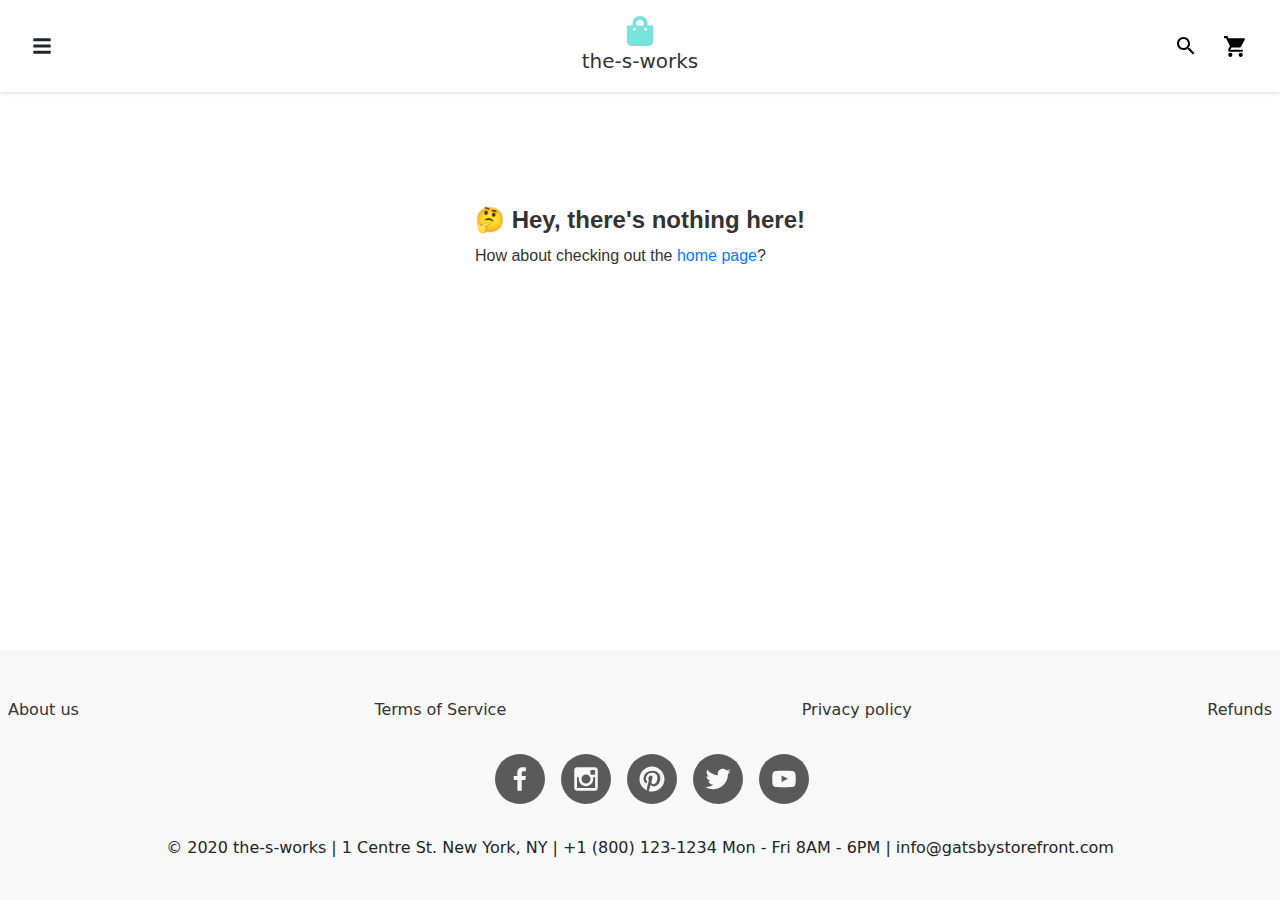
==== 404/index.html @ 548f169d "Updates" ====
<!DOCTYPE html><html lang="en"><head><meta charSet="utf-8"/><meta http-equiv="x-ua-compatible" content="ie=edge"/><meta name="viewport" content="width=device-width, initial-scale=1, shrink-to-fit=no"/><style data-href="/the-s-works/styles.685fd2fa15fa6b353a66.css">.buttonBack___1mlaL,.buttonFirst___2rhFr,.buttonLast___2yuh0,.buttonNext___2mOCa,.buttonNext___3Lm3s,.dot___3c3SI{cursor:pointer}.image___xtQGH{display:block;width:100%;height:100%}.spinner___27VUp{position:absolute;top:calc(50% - 15px);left:calc(50% - 15px);width:30px;height:30px;animation-name:spin___S3UuE;animation-duration:1s;animation-timing-function:linear;animation-iteration-count:infinite;border:4px solid #a9a9a9;border-top-color:#000;border-radius:30px}@keyframes spin___S3UuE{0%{transform:rotate(0deg)}to{transform:rotate(1turn)}}.container___2O72F{position:relative;overflow:hidden;height:100%;width:100%}.overlay___IV4qY{position:absolute;top:0;left:0;bottom:0;right:0;opacity:0;cursor:zoom-in;transition:opacity .3s,transform .3s}.hover___MYy31,.loading___1pvNI,.zoom___3kqYk{opacity:1}.imageLoadingSpinnerContainer___3UIPD{position:absolute;top:0;right:0;bottom:0;left:0;background-color:#f4f4f4}.slide___3-Nqo{position:relative;display:block;box-sizing:border-box;height:0;margin:0;list-style-type:none}.slide___3-Nqo:focus{outline:none!important}.slideHorizontal___1NzNV{float:left}[dir=rtl] .slideHorizontal___1NzNV{direction:rtl;transform:scaleX(-1)}.slideInner___2mfX9{position:absolute;top:0;left:0;width:100%;height:100%}.focusRing___1airF{position:absolute;top:5px;right:5px;bottom:5px;left:5px;pointer-events:none;outline-width:5px;outline-style:solid;outline-color:Highlight}@media (-webkit-min-device-pixel-ratio:0){.focusRing___1airF{outline-style:auto;outline-color:-webkit-focus-ring-color}}.horizontalSlider___281Ls{position:relative;overflow:hidden}[dir=rtl] .horizontalSlider___281Ls{direction:ltr;transform:scaleX(-1)}.horizontalSliderTray___1L-0W{overflow:hidden;width:100%}.verticalSlider___34ZFD{position:relative;overflow:hidden}.verticalSliderTray___267D8{overflow:hidden}.verticalTray___12Key{float:left}.verticalSlideTrayWrap___2nO7o{overflow:hidden}.sliderTray___-vHFQ{display:block;list-style:none;padding:0;margin:0}.sliderAnimation___300FY{transition:transform .5s;transition-timing-function:cubic-bezier(.645,.045,.355,1);will-change:transform}.masterSpinnerContainer___1Z6hB{position:absolute;top:0;right:0;bottom:0;left:0;background-color:#f4f4f4}.carousel__dot{margin:10px;padding:2px;border:0;border-radius:50%;width:10px;height:10px;background:#777}.carousel__dot--selected{width:18px;height:18px;padding-bottom:5px;border:1px solid #777;background:transparent}

/*!
 * Bootstrap Reboot v4.3.1 (https://getbootstrap.com/)
 * Copyright 2011-2019 The Bootstrap Authors
 * Copyright 2011-2019 Twitter, Inc.
 * Licensed under MIT (https://github.com/twbs/bootstrap/blob/master/LICENSE)
 * Forked from Normalize.css, licensed MIT (https://github.com/necolas/normalize.css/blob/master/LICENSE.md)
 */*,:after,:before{box-sizing:border-box}html{font-family:sans-serif;line-height:1.15;-webkit-text-size-adjust:100%;-webkit-tap-highlight-color:rgba(0,0,0,0)}article,aside,figcaption,figure,footer,header,hgroup,main,nav,section{display:block}body{margin:0;font-family:-apple-system,BlinkMacSystemFont,Segoe UI,Roboto,Helvetica Neue,Arial,Noto Sans,sans-serif,Apple Color Emoji,Segoe UI Emoji,Segoe UI Symbol,Noto Color Emoji;font-size:1rem;font-weight:400;line-height:1.5;color:#212529;text-align:left;background-color:#fff}[tabindex="-1"]:focus{outline:0!important}hr{box-sizing:content-box;height:0;overflow:visible}h1,h2,h3,h4,h5,h6{margin-top:0;margin-bottom:.5rem}p{margin-top:0;margin-bottom:1rem}abbr[data-original-title],abbr[title]{text-decoration:underline;-webkit-text-decoration:underline dotted;text-decoration:underline dotted;cursor:help;border-bottom:0;-webkit-text-decoration-skip-ink:none;text-decoration-skip-ink:none}address{font-style:normal;line-height:inherit}address,dl,ol,ul{margin-bottom:1rem}dl,ol,ul{margin-top:0}ol ol,ol ul,ul ol,ul ul{margin-bottom:0}dt{font-weight:700}dd{margin-bottom:.5rem;margin-left:0}blockquote{margin:0 0 1rem}b,strong{font-weight:bolder}small{font-size:80%}sub,sup{position:relative;font-size:75%;line-height:0;vertical-align:baseline}sub{bottom:-.25em}sup{top:-.5em}a{color:#007bff;text-decoration:none;background-color:transparent}a:hover{color:#0056b3;text-decoration:underline}a:not([href]):not([tabindex]),a:not([href]):not([tabindex]):focus,a:not([href]):not([tabindex]):hover{color:inherit;text-decoration:none}a:not([href]):not([tabindex]):focus{outline:0}code,kbd,pre,samp{font-family:SFMono-Regular,Menlo,Monaco,Consolas,Liberation Mono,Courier New,monospace;font-size:1em}pre{margin-top:0;margin-bottom:1rem;overflow:auto}figure{margin:0 0 1rem}img{border-style:none}img,svg{vertical-align:middle}svg{overflow:hidden}table{border-collapse:collapse}caption{padding-top:.75rem;padding-bottom:.75rem;color:#6c757d;text-align:left;caption-side:bottom}th{text-align:inherit}label{display:inline-block;margin-bottom:.5rem}button{border-radius:0}button:focus{outline:1px dotted;outline:5px auto -webkit-focus-ring-color}button,input,optgroup,select,textarea{margin:0;font-family:inherit;font-size:inherit;line-height:inherit}button,input{overflow:visible}button,select{text-transform:none}select{word-wrap:normal}[type=button],[type=reset],[type=submit],button{-webkit-appearance:button}[type=button]:not(:disabled),[type=reset]:not(:disabled),[type=submit]:not(:disabled),button:not(:disabled){cursor:pointer}[type=button]::-moz-focus-inner,[type=reset]::-moz-focus-inner,[type=submit]::-moz-focus-inner,button::-moz-focus-inner{padding:0;border-style:none}input[type=checkbox],input[type=radio]{box-sizing:border-box;padding:0}input[type=date],input[type=datetime-local],input[type=month],input[type=time]{-webkit-appearance:listbox}textarea{overflow:auto;resize:vertical}fieldset{min-width:0;padding:0;margin:0;border:0}legend{display:block;width:100%;max-width:100%;padding:0;margin-bottom:.5rem;font-size:1.5rem;line-height:inherit;color:inherit;white-space:normal}progress{vertical-align:baseline}[type=number]::-webkit-inner-spin-button,[type=number]::-webkit-outer-spin-button{height:auto}[type=search]{outline-offset:-2px;-webkit-appearance:none}[type=search]::-webkit-search-decoration{-webkit-appearance:none}::-webkit-file-upload-button{font:inherit;-webkit-appearance:button}output{display:inline-block}summary{display:list-item;cursor:pointer}template{display:none}[hidden]{display:none!important}</style><meta name="generator" content="Gatsby 2.21.1"/><title data-react-helmet="true">Not found</title><link data-react-helmet="true" rel="preconnect" href="https://fonts.googleapis.com"/><link data-react-helmet="true" rel="preconnect" href="https://www.google-analytics.com"/><link rel="sitemap" type="application/xml" href="/the-s-works/sitemap.xml"/><link rel="manifest" href="/the-s-works/manifest.webmanifest"/><meta name="theme-color" content="#333"/><link rel="apple-touch-icon" sizes="48x48" href="/the-s-works/icons/icon-48x48.png"/><link rel="apple-touch-icon" sizes="72x72" href="/the-s-works/icons/icon-72x72.png"/><link rel="apple-touch-icon" sizes="96x96" href="/the-s-works/icons/icon-96x96.png"/><link rel="apple-touch-icon" sizes="144x144" href="/the-s-works/icons/icon-144x144.png"/><link rel="apple-touch-icon" sizes="192x192" href="/the-s-works/icons/icon-192x192.png"/><link rel="apple-touch-icon" sizes="256x256" href="/the-s-works/icons/icon-256x256.png"/><link rel="apple-touch-icon" sizes="384x384" href="/the-s-works/icons/icon-384x384.png"/><link rel="apple-touch-icon" sizes="512x512" href="/the-s-works/icons/icon-512x512.png"/><link as="script" rel="preload" href="/the-s-works/webpack-runtime-3eac2e030b7a14149cd7.js"/><link as="script" rel="preload" href="/the-s-works/framework-c09e1130da718714e69e.js"/><link as="script" rel="preload" href="/the-s-works/app-74ef386d67a25d2f681c.js"/><link as="script" rel="preload" href="/the-s-works/styles-2784bacaa009e3e009ba.js"/><link as="script" rel="preload" href="/the-s-works/1307c498d8d11e2c6296c55eb62fc39daeeae2e4-c6fc68cb7c2487cdb680.js"/><link as="script" rel="preload" href="/the-s-works/component---shop-theme-src-pages-404-jsx-745cfa30a6a495cf7710.js"/><link as="fetch" rel="preload" href="/the-s-works/page-data/404/page-data.json" crossorigin="anonymous"/><link as="fetch" rel="preload" href="/the-s-works/page-data/app-data.json" crossorigin="anonymous"/></head><body><script>(function() { try {
        var mode = localStorage.getItem('theme-ui-color-mode');
        if (!mode) return
        document.body.classList.add('theme-ui-' + mode);
      } catch (e) {} })();</script><div id="___gatsby"><div style="outline:none" tabindex="-1" id="gatsby-focus-wrapper"><style data-emotion-css="p6ccnw">.css-p6ccnw{font-family:"Work Sans",system-ui,sans-serif;font-weight:400;line-height:1.5;}</style><div class="css-p6ccnw"><style data-emotion-css="1m4ja8b">.css-1m4ja8b{box-sizing:border-box;margin:0;min-width:0;position:relative;overflow:visible;width:100%;background-color:var(--theme-ui-colors-background,#fff);}</style><div class="css-1m4ja8b"><style data-emotion-css="l3rx45">.css-l3rx45{box-sizing:border-box;margin:0;min-width:0;-webkit-flex-direction:column;-ms-flex-direction:column;flex-direction:column;display:-webkit-box;display:-webkit-flex;display:-ms-flexbox;display:flex;}</style><div style="min-height:100vh" class="css-l3rx45"><style data-emotion-css="1qheif8">.css-1qheif8{position:fixed;top:0;left:0;right:0;z-index:1030;box-shadow:0 0px 5px rgba(0,0,0,0.2);visibility:visible;-webkit-transition:all 200ms ease-in;transition:all 200ms ease-in;-webkit-transform:none;-ms-transform:none;transform:none;}</style><nav class="css-1qheif8"><style data-emotion-css="i4ncqx">.css-i4ncqx{box-sizing:border-box;margin:0;min-width:0;padding-top:16px;padding-bottom:16px;width:100%;background-color:white;}</style><nav class="css-i4ncqx"><style data-emotion-css="155jfsn">.css-155jfsn{box-sizing:border-box;margin:0;min-width:0;-webkit-box-pack:center;-webkit-justify-content:center;-ms-flex-pack:center;justify-content:center;-webkit-align-items:center;-webkit-box-align:center;-ms-flex-align:center;align-items:center;margin-left:auto;margin-right:auto;padding-left:16px;padding-right:16px;display:-webkit-box;display:-webkit-flex;display:-ms-flexbox;display:flex;}@media screen and (min-width:52em){.css-155jfsn{padding-left:32px;padding-right:32px;}}</style><div style="max-width:1300px" class="css-155jfsn"><style data-emotion-css="6y5iho">.css-6y5iho{box-sizing:border-box;margin:0;min-width:0;width:100px;}</style><div class="css-6y5iho"><style data-emotion-css="1enpz51">.css-1enpz51{box-sizing:border-box;margin:0;min-width:0;cursor:pointer;width:20px;height:20px;-webkit-box-pack:center;-webkit-justify-content:center;-ms-flex-pack:center;justify-content:center;display:-webkit-box;display:-webkit-flex;display:-ms-flexbox;display:flex;}</style><div class="css-1enpz51"><svg width="20px" height="20px" aria-hidden="true" focusable="false" data-prefix="fas" data-icon="bars" class="svg-inline--fa fa-bars fa-w-14" role="img" xmlns="http://www.w3.org/2000/svg" viewBox="0 0 448 512"><path fill="currentColor" d="M16 132h416c8.837 0 16-7.163 16-16V76c0-8.837-7.163-16-16-16H16C7.163 60 0 67.163 0 76v40c0 8.837 7.163 16 16 16zm0 160h416c8.837 0 16-7.163 16-16v-40c0-8.837-7.163-16-16-16H16c-8.837 0-16 7.163-16 16v40c0 8.837 7.163 16 16 16zm0 160h416c8.837 0 16-7.163 16-16v-40c0-8.837-7.163-16-16-16H16c-8.837 0-16 7.163-16 16v40c0 8.837 7.163 16 16 16z"></path></svg></div></div><style data-emotion-css="5i9hgn">.css-5i9hgn{box-sizing:border-box;margin:0;min-width:0;margin-left:auto;}</style><a aria-label="Home page" style="text-decoration:none" class="css-5i9hgn" href="/the-s-works/"><style data-emotion-css="9xcta3">.css-9xcta3{box-sizing:border-box;margin:0;min-width:0;margin:auto;width:25px;height:25px;color:var(--theme-ui-colors-secondary,#77e3da);-webkit-box-pack:center;-webkit-justify-content:center;-ms-flex-pack:center;justify-content:center;display:-webkit-box;display:-webkit-flex;display:-ms-flexbox;display:flex;}@media screen and (min-width:40em){.css-9xcta3{width:30px;height:30px;}}</style><div class="css-9xcta3"><svg width="100%" height="100%" aria-hidden="true" focusable="false" data-prefix="fas" data-icon="shopping-bag" class="svg-inline--fa fa-shopping-bag fa-w-14" role="img" xmlns="http://www.w3.org/2000/svg" viewBox="0 0 448 512"><path fill="currentColor" d="M352 160v-32C352 57.42 294.579 0 224 0 153.42 0 96 57.42 96 128v32H0v272c0 44.183 35.817 80 80 80h288c44.183 0 80-35.817 80-80V160h-96zm-192-32c0-35.29 28.71-64 64-64s64 28.71 64 64v32H160v-32zm160 120c-13.255 0-24-10.745-24-24s10.745-24 24-24 24 10.745 24 24-10.745 24-24 24zm-192 0c-13.255 0-24-10.745-24-24s10.745-24 24-24 24 10.745 24 24-10.745 24-24 24z"></path></svg></div><style data-emotion-css="2mcpmt">.css-2mcpmt{box-sizing:border-box;margin:0;min-width:0;display:none;color:var(--theme-ui-colors-primary,#333);font-size:16px;}@media screen and (min-width:40em){.css-2mcpmt{display:block;}}@media screen and (min-width:40em){.css-2mcpmt{font-size:20px;}}</style><div class="css-2mcpmt">the-s-works</div></a><style data-emotion-css="avaxqh">.css-avaxqh{box-sizing:border-box;margin:0;min-width:0;margin-left:auto;width:100px;display:-webkit-box;display:-webkit-flex;display:-ms-flexbox;display:flex;}</style><div class="css-avaxqh"><div class="css-5i9hgn"><style data-emotion-css="ixa3jw">.css-ixa3jw{box-sizing:border-box;margin:0;min-width:0;cursor:pointer;width:24px;height:24px;-webkit-box-pack:center;-webkit-justify-content:center;-ms-flex-pack:center;justify-content:center;display:-webkit-box;display:-webkit-flex;display:-ms-flexbox;display:flex;}</style><div class="css-ixa3jw"><svg width="24px" height="24px" xmlns="http://www.w3.org/2000/svg" viewBox="0 0 24 24"><path d="M15.5 14h-.79l-.28-.27C15.41 12.59 16 11.11 16 9.5 16 5.91 13.09 3 9.5 3S3 5.91 3 9.5 5.91 16 9.5 16c1.61 0 3.09-.59 4.23-1.57l.27.28v.79l5 4.99L20.49 19l-4.99-5zm-6 0C7.01 14 5 11.99 5 9.5S7.01 5 9.5 5 14 7.01 14 9.5 11.99 14 9.5 14z"></path><path d="M0 0h24v24H0z" fill="none"></path></svg></div></div><style data-emotion-css="1mc0f17">.css-1mc0f17{box-sizing:border-box;margin:0;min-width:0;font-size:24px;margin-left:auto;}</style><a aria-label="Shopping cart" style="text-decoration:none" class="css-1mc0f17" href="/the-s-works/cart"><style data-emotion-css="1b18usz">.css-1b18usz{box-sizing:border-box;margin:0;min-width:0;width:25px;height:25px;color:var(--theme-ui-colors-primary,#333);-webkit-box-pack:center;-webkit-justify-content:center;-ms-flex-pack:center;justify-content:center;display:-webkit-box;display:-webkit-flex;display:-ms-flexbox;display:flex;}</style><div class="css-1b18usz"><svg width="25px" height="25px" xmlns="http://www.w3.org/2000/svg" viewBox="0 0 24 24"><path d="M7 18c-1.1 0-1.99.9-1.99 2S5.9 22 7 22s2-.9 2-2-.9-2-2-2zM1 2v2h2l3.6 7.59-1.35 2.45c-.16.28-.25.61-.25.96 0 1.1.9 2 2 2h12v-2H7.42c-.14 0-.25-.11-.25-.25l.03-.12.9-1.63h7.45c.75 0 1.41-.41 1.75-1.03l3.58-6.49c.08-.14.12-.31.12-.48 0-.55-.45-1-1-1H5.21l-.94-2H1zm16 16c-1.1 0-1.99.9-1.99 2s.89 2 1.99 2 2-.9 2-2-.9-2-2-2z"></path><path d="M0 0h24v24H0z" fill="none"></path></svg></div></a></div></div></nav></nav><style data-emotion-css="1t48mbg">.css-1t48mbg{box-sizing:border-box;margin:0;min-width:0;-webkit-flex:1;-ms-flex:1;flex:1;width:100%;margin-left:auto;margin-right:auto;margin-top:40px;}@media screen and (min-width:40em){.css-1t48mbg{margin-top:80px;}}</style><main style="max-width:1300px;height:100%" class="css-1t48mbg"><style data-emotion-css="1auhe0a">.css-1auhe0a{box-sizing:border-box;margin:0;min-width:0;margin-top:128px;padding-left:16px;padding-right:16px;-webkit-box-pack:center;-webkit-justify-content:center;-ms-flex-pack:center;justify-content:center;display:-webkit-box;display:-webkit-flex;display:-ms-flexbox;display:flex;}@media screen and (min-width:52em){.css-1auhe0a{padding-left:32px;padding-right:32px;}}</style><div class="css-1auhe0a"><style data-emotion-css="vurnku">.css-vurnku{box-sizing:border-box;margin:0;min-width:0;}</style><div class="css-vurnku"><style data-emotion-css="f3sxsd">.css-f3sxsd{box-sizing:border-box;margin:0;min-width:0;font-size:24px;font-family:Tahoma,Geneva,sans-serif;color:var(--theme-ui-colors-primary,#333);line-height:1;}</style><h1 class="css-f3sxsd"><span role="img" aria-label="thinking">🤔</span> <!-- -->Hey, there&#x27;s nothing here!</h1><style data-emotion-css="16dyiaj">.css-16dyiaj{box-sizing:border-box;margin:0;min-width:0;font-family:Tahoma,Geneva,sans-serif;padding-top:16px;padding-bottom:16px;color:var(--theme-ui-colors-primary,#333);line-height:1;}</style><p class="css-16dyiaj">How about checking out the<!-- --> <a class="css-vurnku" href="/the-s-works/">home page</a>?</p></div></div></main><style data-emotion-css="1jve9ew">.css-1jve9ew{box-sizing:border-box;margin:0;min-width:0;background-color:var(--theme-ui-colors-backgroundFooter,#f8f8f8);padding-top:4px;padding-bottom:4px;margin-top:8px;}@media screen and (min-width:40em){.css-1jve9ew{padding-top:8px;padding-bottom:8px;margin-top:16px;}}@media screen and (min-width:52em){.css-1jve9ew{padding-top:16px;padding-bottom:16px;margin-top:32px;}}@media screen and (min-width:64em){.css-1jve9ew{padding-top:32px;padding-bottom:32px;}}</style><div class="css-1jve9ew"><style data-emotion-css="1opzsqc">.css-1opzsqc{box-sizing:border-box;margin:0;min-width:0;padding-top:16px;padding-bottom:8px;width:100%;margin-left:auto;margin-right:auto;padding-left:8px;padding-right:8px;}</style><footer style="max-width:1300px;height:100%" class="css-1opzsqc"><style data-emotion-css="1kusj6k">.css-1kusj6k{box-sizing:border-box;margin:0;min-width:0;-webkit-box-pack:center;-webkit-justify-content:center;-ms-flex-pack:center;justify-content:center;-webkit-flex-wrap:wrap;-ms-flex-wrap:wrap;flex-wrap:wrap;margin-bottom:16px;display:-webkit-box;display:-webkit-flex;display:-ms-flexbox;display:flex;}@media screen and (min-width:40em){.css-1kusj6k{-webkit-box-pack:justify;-webkit-justify-content:space-between;-ms-flex-pack:justify;justify-content:space-between;margin-bottom:16px;}}@media screen and (min-width:52em){.css-1kusj6k{margin-bottom:32px;}}</style><div class="css-1kusj6k"><style data-emotion-css="2e3eq5">.css-2e3eq5{box-sizing:border-box;margin:0;min-width:0;margin-right:16px;margin-top:8px;margin-bottom:8px;}@media screen and (min-width:40em){.css-2e3eq5{margin-right:0;margin-top:0;margin-bottom:0;}}</style><div class="css-2e3eq5"><style data-emotion-css="16bj4be">.css-16bj4be{color:var(--theme-ui-colors-primary,#333);-webkit-text-decoration:none;text-decoration:none;}.css-16bj4be:hover,.css-16bj4be:focus,.css-16bj4be .active{color:var(--theme-ui-colors-primary,#333);}</style><a class="css-16bj4be" href="/the-s-works/pages/about">About us</a></div><div class="css-2e3eq5"><a class="css-16bj4be" href="/the-s-works/policy/termsOfService">Terms of Service</a></div><div class="css-2e3eq5"><a class="css-16bj4be" href="/the-s-works/policy/privacyPolicy">Privacy policy</a></div><div class="css-2e3eq5"><a class="css-16bj4be" href="/the-s-works/policy/refundPolicy">Refunds</a></div></div><style data-emotion-css="1135lf5">.css-1135lf5{box-sizing:border-box;margin:0;min-width:0;-webkit-box-pack:center;-webkit-justify-content:center;-ms-flex-pack:center;justify-content:center;-webkit-flex-wrap:wrap;-ms-flex-wrap:wrap;flex-wrap:wrap;margin-right:auto;padding-left:8px;margin-bottom:16px;display:-webkit-box;display:-webkit-flex;display:-ms-flexbox;display:flex;}@media screen and (min-width:40em){.css-1135lf5{margin-bottom:16px;}}@media screen and (min-width:52em){.css-1135lf5{margin-bottom:32px;}}</style><div class="css-1135lf5"><div class="css-vurnku"><style data-emotion-css="1n8w0v3">.css-1n8w0v3{height:48px;width:48px;margin-left:8px;opacity:0.8;}@media screen and (min-width:40em){.css-1n8w0v3{margin-left:16px;}}.css-1n8w0v3:hover,.css-1n8w0v3:focus,.css-1n8w0v3 .active{opacity:1;}</style><a href="https://facebook.com" class="social-icon css-1n8w0v3" style="display:inline-block;width:50px;height:50px;position:relative;overflow:hidden;vertical-align:middle" aria-label="facebook"><div class="social-container" style="position:absolute;top:0;left:0;width:100%;height:100%"><svg class="social-svg" style="border-radius:50%;position:absolute;top:0;left:0;width:100%;height:100%;fill-rule:evenodd" viewBox="0 0 64 64"><g class="social-svg-background" style="-ms-transition:fill 170ms ease-in-out;-o-transition:fill 170ms ease-in-out;-moz-transition:fill 170ms ease-in-out;-webkit-transition:fill 170ms ease-in-out;transition:fill 170ms ease-in-out;fill:transparent"><circle cx="32" cy="32" r="31"></circle></g><g class="social-svg-icon" style="-ms-transition:fill 170ms ease-in-out;-o-transition:fill 170ms ease-in-out;-moz-transition:fill 170ms ease-in-out;-webkit-transition:fill 170ms ease-in-out;transition:fill 170ms ease-in-out;fill:transparent"><path d="M34.1,47V33.3h4.6l0.7-5.3h-5.3v-3.4c0-1.5,0.4-2.6,2.6-2.6l2.8,0v-4.8c-0.5-0.1-2.2-0.2-4.1-0.2 c-4.1,0-6.9,2.5-6.9,7V28H24v5.3h4.6V47H34.1z"></path></g><g class="social-svg-mask" style="-ms-transition:fill 170ms ease-in-out;-o-transition:fill 170ms ease-in-out;-moz-transition:fill 170ms ease-in-out;-webkit-transition:fill 170ms ease-in-out;transition:fill 170ms ease-in-out;fill:#333"><path d="M0,0v64h64V0H0z M39.6,22l-2.8,0c-2.2,0-2.6,1.1-2.6,2.6V28h5.3l-0.7,5.3h-4.6V47h-5.5V33.3H24V28h4.6V24 c0-4.6,2.8-7,6.9-7c2,0,3.6,0.1,4.1,0.2V22z"></path></g></svg></div></a></div><div class="css-vurnku"><a href="https://instagram.com" class="social-icon css-1n8w0v3" style="display:inline-block;width:50px;height:50px;position:relative;overflow:hidden;vertical-align:middle" aria-label="instagram"><div class="social-container" style="position:absolute;top:0;left:0;width:100%;height:100%"><svg class="social-svg" style="border-radius:50%;position:absolute;top:0;left:0;width:100%;height:100%;fill-rule:evenodd" viewBox="0 0 64 64"><g class="social-svg-background" style="-ms-transition:fill 170ms ease-in-out;-o-transition:fill 170ms ease-in-out;-moz-transition:fill 170ms ease-in-out;-webkit-transition:fill 170ms ease-in-out;transition:fill 170ms ease-in-out;fill:transparent"><circle cx="32" cy="32" r="31"></circle></g><g class="social-svg-icon" style="-ms-transition:fill 170ms ease-in-out;-o-transition:fill 170ms ease-in-out;-moz-transition:fill 170ms ease-in-out;-webkit-transition:fill 170ms ease-in-out;transition:fill 170ms ease-in-out;fill:transparent"><path d="M43.5,29.7h-2.6c0.2,0.7,0.3,1.5,0.3,2.3 c0,5.1-4.1,9.2-9.2,9.2c-5.1,0-9.2-4.1-9.2-9.2c0-0.8,0.1-1.6,0.3-2.3h-2.6v12.7c0,0.6,0.5,1.2,1.2,1.2h20.8c0.6,0,1.2-0.5,1.2-1.2 V29.7z M43.5,21.6c0-0.6-0.5-1.2-1.2-1.2h-3.5c-0.6,0-1.2,0.5-1.2,1.2v3.5c0,0.6,0.5,1.2,1.2,1.2h3.5c0.6,0,1.2-0.5,1.2-1.2V21.6z  M32,26.2c-3.2,0-5.8,2.6-5.8,5.8c0,3.2,2.6,5.8,5.8,5.8s5.8-2.6,5.8-5.8C37.8,28.8,35.2,26.2,32,26.2 M43.5,47H20.5 c-1.9,0-3.5-1.6-3.5-3.5V20.5c0-1.9,1.5-3.5,3.5-3.5h23.1c1.9,0,3.5,1.5,3.5,3.5v23.1C47,45.4,45.5,47,43.5,47"></path></g><g class="social-svg-mask" style="-ms-transition:fill 170ms ease-in-out;-o-transition:fill 170ms ease-in-out;-moz-transition:fill 170ms ease-in-out;-webkit-transition:fill 170ms ease-in-out;transition:fill 170ms ease-in-out;fill:#333"><path d="M41.2,32c0,5.1-4.1,9.2-9.2,9.2c-5.1,0-9.2-4.1-9.2-9.2c0-0.8,0.1-1.6,0.3-2.3h-2.6v12.7c0,0.6,0.5,1.2,1.2,1.2 h20.8c0.6,0,1.2-0.5,1.2-1.2V29.7h-2.6C41.1,30.4,41.2,31.2,41.2,32z M32,37.8c3.2,0,5.8-2.6,5.8-5.8c0-3.2-2.6-5.8-5.8-5.8 c-3.2,0-5.8,2.6-5.8,5.8C26.2,35.2,28.8,37.8,32,37.8z M42.4,20.5h-3.5c-0.6,0-1.2,0.5-1.2,1.2v3.5c0,0.6,0.5,1.2,1.2,1.2h3.5 c0.6,0,1.2-0.5,1.2-1.2v-3.5C43.5,21,43,20.5,42.4,20.5z M0,0v64h64V0H0z M47,43.5c0,1.9-1.5,3.5-3.5,3.5H20.5 c-1.9,0-3.5-1.6-3.5-3.5V20.5c0-1.9,1.5-3.5,3.5-3.5h23.1c1.9,0,3.5,1.5,3.5,3.5V43.5z"></path></g></svg></div></a></div><div class="css-vurnku"><a href="https://pinterest.com" class="social-icon css-1n8w0v3" style="display:inline-block;width:50px;height:50px;position:relative;overflow:hidden;vertical-align:middle" aria-label="pinterest"><div class="social-container" style="position:absolute;top:0;left:0;width:100%;height:100%"><svg class="social-svg" style="border-radius:50%;position:absolute;top:0;left:0;width:100%;height:100%;fill-rule:evenodd" viewBox="0 0 64 64"><g class="social-svg-background" style="-ms-transition:fill 170ms ease-in-out;-o-transition:fill 170ms ease-in-out;-moz-transition:fill 170ms ease-in-out;-webkit-transition:fill 170ms ease-in-out;transition:fill 170ms ease-in-out;fill:transparent"><circle cx="32" cy="32" r="31"></circle></g><g class="social-svg-icon" style="-ms-transition:fill 170ms ease-in-out;-o-transition:fill 170ms ease-in-out;-moz-transition:fill 170ms ease-in-out;-webkit-transition:fill 170ms ease-in-out;transition:fill 170ms ease-in-out;fill:transparent"><path d="M32,16c-8.8,0-16,7.2-16,16c0,6.6,3.9,12.2,9.6,14.7c0-1.1,0-2.5,0.3-3.7 c0.3-1.3,2.1-8.7,2.1-8.7s-0.5-1-0.5-2.5c0-2.4,1.4-4.1,3.1-4.1c1.5,0,2.2,1.1,2.2,2.4c0,1.5-0.9,3.7-1.4,5.7 c-0.4,1.7,0.9,3.1,2.5,3.1c3,0,5.1-3.9,5.1-8.5c0-3.5-2.4-6.1-6.7-6.1c-4.9,0-7.9,3.6-7.9,7.7c0,1.4,0.4,2.4,1.1,3.1 c0.3,0.3,0.3,0.5,0.2,0.9c-0.1,0.3-0.3,1-0.3,1.3c-0.1,0.4-0.4,0.6-0.8,0.4c-2.2-0.9-3.3-3.4-3.3-6.1c0-4.5,3.8-10,11.4-10 c6.1,0,10.1,4.4,10.1,9.2c0,6.3-3.5,11-8.6,11c-1.7,0-3.4-0.9-3.9-2c0,0-0.9,3.7-1.1,4.4c-0.3,1.2-1,2.5-1.6,3.4 c1.4,0.4,3,0.7,4.5,0.7c8.8,0,16-7.2,16-16C48,23.2,40.8,16,32,16z"></path></g><g class="social-svg-mask" style="-ms-transition:fill 170ms ease-in-out;-o-transition:fill 170ms ease-in-out;-moz-transition:fill 170ms ease-in-out;-webkit-transition:fill 170ms ease-in-out;transition:fill 170ms ease-in-out;fill:#333"><path d="M0,0v64h64V0H0z M32,48c-1.6,0-3.1-0.2-4.5-0.7c0.6-1,1.3-2.2,1.6-3.4c0.2-0.7,1.1-4.4,1.1-4.4 c0.6,1.1,2.2,2,3.9,2c5.1,0,8.6-4.7,8.6-11c0-4.7-4-9.2-10.1-9.2c-7.6,0-11.4,5.5-11.4,10c0,2.8,1,5.2,3.3,6.1 c0.4,0.1,0.7,0,0.8-0.4c0.1-0.3,0.2-1,0.3-1.3c0.1-0.4,0.1-0.5-0.2-0.9c-0.6-0.8-1.1-1.7-1.1-3.1c0-4,3-7.7,7.9-7.7 c4.3,0,6.7,2.6,6.7,6.1c0,4.6-2,8.5-5.1,8.5c-1.7,0-2.9-1.4-2.5-3.1c0.5-2,1.4-4.2,1.4-5.7c0-1.3-0.7-2.4-2.2-2.4 c-1.7,0-3.1,1.8-3.1,4.1c0,1.5,0.5,2.5,0.5,2.5s-1.8,7.4-2.1,8.7c-0.3,1.2-0.3,2.6-0.3,3.7C19.9,44.2,16,38.6,16,32 c0-8.8,7.2-16,16-16c8.8,0,16,7.2,16,16C48,40.8,40.8,48,32,48z"></path></g></svg></div></a></div><div class="css-vurnku"><a href="https://twitter.com" class="social-icon css-1n8w0v3" style="display:inline-block;width:50px;height:50px;position:relative;overflow:hidden;vertical-align:middle" aria-label="twitter"><div class="social-container" style="position:absolute;top:0;left:0;width:100%;height:100%"><svg class="social-svg" style="border-radius:50%;position:absolute;top:0;left:0;width:100%;height:100%;fill-rule:evenodd" viewBox="0 0 64 64"><g class="social-svg-background" style="-ms-transition:fill 170ms ease-in-out;-o-transition:fill 170ms ease-in-out;-moz-transition:fill 170ms ease-in-out;-webkit-transition:fill 170ms ease-in-out;transition:fill 170ms ease-in-out;fill:transparent"><circle cx="32" cy="32" r="31"></circle></g><g class="social-svg-icon" style="-ms-transition:fill 170ms ease-in-out;-o-transition:fill 170ms ease-in-out;-moz-transition:fill 170ms ease-in-out;-webkit-transition:fill 170ms ease-in-out;transition:fill 170ms ease-in-out;fill:transparent"><path d="M48,22.1c-1.2,0.5-2.4,0.9-3.8,1c1.4-0.8,2.4-2.1,2.9-3.6c-1.3,0.8-2.7,1.3-4.2,1.6 C41.7,19.8,40,19,38.2,19c-3.6,0-6.6,2.9-6.6,6.6c0,0.5,0.1,1,0.2,1.5c-5.5-0.3-10.3-2.9-13.5-6.9c-0.6,1-0.9,2.1-0.9,3.3 c0,2.3,1.2,4.3,2.9,5.5c-1.1,0-2.1-0.3-3-0.8c0,0,0,0.1,0,0.1c0,3.2,2.3,5.8,5.3,6.4c-0.6,0.1-1.1,0.2-1.7,0.2c-0.4,0-0.8,0-1.2-0.1 c0.8,2.6,3.3,4.5,6.1,4.6c-2.2,1.8-5.1,2.8-8.2,2.8c-0.5,0-1.1,0-1.6-0.1c2.9,1.9,6.4,2.9,10.1,2.9c12.1,0,18.7-10,18.7-18.7 c0-0.3,0-0.6,0-0.8C46,24.5,47.1,23.4,48,22.1z"></path></g><g class="social-svg-mask" style="-ms-transition:fill 170ms ease-in-out;-o-transition:fill 170ms ease-in-out;-moz-transition:fill 170ms ease-in-out;-webkit-transition:fill 170ms ease-in-out;transition:fill 170ms ease-in-out;fill:#333"><path d="M0,0v64h64V0H0z M44.7,25.5c0,0.3,0,0.6,0,0.8C44.7,35,38.1,45,26.1,45c-3.7,0-7.2-1.1-10.1-2.9 c0.5,0.1,1,0.1,1.6,0.1c3.1,0,5.9-1,8.2-2.8c-2.9-0.1-5.3-2-6.1-4.6c0.4,0.1,0.8,0.1,1.2,0.1c0.6,0,1.2-0.1,1.7-0.2 c-3-0.6-5.3-3.3-5.3-6.4c0,0,0-0.1,0-0.1c0.9,0.5,1.9,0.8,3,0.8c-1.8-1.2-2.9-3.2-2.9-5.5c0-1.2,0.3-2.3,0.9-3.3 c3.2,4,8.1,6.6,13.5,6.9c-0.1-0.5-0.2-1-0.2-1.5c0-3.6,2.9-6.6,6.6-6.6c1.9,0,3.6,0.8,4.8,2.1c1.5-0.3,2.9-0.8,4.2-1.6 c-0.5,1.5-1.5,2.8-2.9,3.6c1.3-0.2,2.6-0.5,3.8-1C47.1,23.4,46,24.5,44.7,25.5z"></path></g></svg></div></a></div><div class="css-vurnku"><a href="https://youtube.com" class="social-icon css-1n8w0v3" style="display:inline-block;width:50px;height:50px;position:relative;overflow:hidden;vertical-align:middle" aria-label="youtube"><div class="social-container" style="position:absolute;top:0;left:0;width:100%;height:100%"><svg class="social-svg" style="border-radius:50%;position:absolute;top:0;left:0;width:100%;height:100%;fill-rule:evenodd" viewBox="0 0 64 64"><g class="social-svg-background" style="-ms-transition:fill 170ms ease-in-out;-o-transition:fill 170ms ease-in-out;-moz-transition:fill 170ms ease-in-out;-webkit-transition:fill 170ms ease-in-out;transition:fill 170ms ease-in-out;fill:transparent"><circle cx="32" cy="32" r="31"></circle></g><g class="social-svg-icon" style="-ms-transition:fill 170ms ease-in-out;-o-transition:fill 170ms ease-in-out;-moz-transition:fill 170ms ease-in-out;-webkit-transition:fill 170ms ease-in-out;transition:fill 170ms ease-in-out;fill:transparent"><path d="M46.7,26c0,0-0.3-2.1-1.2-3c-1.1-1.2-2.4-1.2-3-1.3C38.3,21.4,32,21.4,32,21.4h0 c0,0-6.3,0-10.5,0.3c-0.6,0.1-1.9,0.1-3,1.3c-0.9,0.9-1.2,3-1.2,3S17,28.4,17,30.9v2.3c0,2.4,0.3,4.9,0.3,4.9s0.3,2.1,1.2,3 c1.1,1.2,2.6,1.2,3.3,1.3c2.4,0.2,10.2,0.3,10.2,0.3s6.3,0,10.5-0.3c0.6-0.1,1.9-0.1,3-1.3c0.9-0.9,1.2-3,1.2-3s0.3-2.4,0.3-4.9 v-2.3C47,28.4,46.7,26,46.7,26z M28.9,35.9l0-8.4l8.1,4.2L28.9,35.9z"></path></g><g class="social-svg-mask" style="-ms-transition:fill 170ms ease-in-out;-o-transition:fill 170ms ease-in-out;-moz-transition:fill 170ms ease-in-out;-webkit-transition:fill 170ms ease-in-out;transition:fill 170ms ease-in-out;fill:#333"><path d="M0,0v64h64V0H0z M47,33.1c0,2.4-0.3,4.9-0.3,4.9s-0.3,2.1-1.2,3c-1.1,1.2-2.4,1.2-3,1.3 C38.3,42.5,32,42.6,32,42.6s-7.8-0.1-10.2-0.3c-0.7-0.1-2.2-0.1-3.3-1.3c-0.9-0.9-1.2-3-1.2-3S17,35.6,17,33.1v-2.3 c0-2.4,0.3-4.9,0.3-4.9s0.3-2.1,1.2-3c1.1-1.2,2.4-1.2,3-1.3c4.2-0.3,10.5-0.3,10.5-0.3h0c0,0,6.3,0,10.5,0.3c0.6,0.1,1.9,0.1,3,1.3 c0.9,0.9,1.2,3,1.2,3s0.3,2.4,0.3,4.9V33.1z M28.9,35.9l8.1-4.2l-8.1-4.2L28.9,35.9z"></path></g></svg></div></a></div></div><style data-emotion-css="1b2tw1j">.css-1b2tw1j{box-sizing:border-box;margin:0;min-width:0;-webkit-box-pack:center;-webkit-justify-content:center;-ms-flex-pack:center;justify-content:center;display:-webkit-box;display:-webkit-flex;display:-ms-flexbox;display:flex;}</style><div class="css-1b2tw1j"><div class="css-vurnku"><style data-emotion-css="1tmtp7o">.css-1tmtp7o{box-sizing:border-box;margin:0;min-width:0;font-size:14px;}@media screen and (min-width:40em){.css-1tmtp7o{font-size:16px;}}</style><div class="css-1tmtp7o">© <!-- -->2020<!-- --> <!-- -->the-s-works<!-- --> | <!-- --> <!-- -->1 Centre St.<!-- --> <!-- -->New York, NY<!-- --> | <!-- -->+1 (800) 123-1234<!-- --> <!-- -->Mon - Fri<!-- --> <!-- -->8AM - 6PM<!-- --> | <!-- --> <!-- -->info@gatsbystorefront.com</div></div></div></footer></div></div></div></div></div><div id="gatsby-announcer" style="position:absolute;top:0;width:1px;height:1px;padding:0;overflow:hidden;clip:rect(0, 0, 0, 0);white-space:nowrap;border:0" aria-live="assertive" aria-atomic="true"></div></div><script id="gatsby-script-loader">/*<![CDATA[*/window.pagePath="/404/";/*]]>*/</script><script id="gatsby-chunk-mapping">/*<![CDATA[*/window.___chunkMapping={"app":["/app-74ef386d67a25d2f681c.js"],"component---shop-theme-src-pages-404-jsx":["/component---shop-theme-src-pages-404-jsx-745cfa30a6a495cf7710.js"],"component---shop-theme-src-templates-cart-index-jsx":["/component---shop-theme-src-templates-cart-index-jsx-403674d9ff7d3986c493.js"],"component---shop-theme-src-templates-catalog-index-jsx":["/component---shop-theme-src-templates-catalog-index-jsx-3af3e55605927c837cd2.js"],"component---shop-theme-src-templates-main-index-jsx":["/component---shop-theme-src-templates-main-index-jsx-fae2b8f4bd58063948f9.js"],"component---shop-theme-src-templates-policy-index-jsx":["/component---shop-theme-src-templates-policy-index-jsx-2ee11f3bde72fec718e9.js"],"component---shop-theme-src-templates-product-index-jsx":["/component---shop-theme-src-templates-product-index-jsx-e8a3b055e7b6292f711f.js"]};/*]]>*/</script><script src="/the-s-works/component---shop-theme-src-pages-404-jsx-745cfa30a6a495cf7710.js" async=""></script><script src="/the-s-works/1307c498d8d11e2c6296c55eb62fc39daeeae2e4-c6fc68cb7c2487cdb680.js" async=""></script><script src="/the-s-works/styles-2784bacaa009e3e009ba.js" async=""></script><script src="/the-s-works/app-74ef386d67a25d2f681c.js" async=""></script><script src="/the-s-works/framework-c09e1130da718714e69e.js" async=""></script><script src="/the-s-works/webpack-runtime-3eac2e030b7a14149cd7.js" async=""></script></body></html>
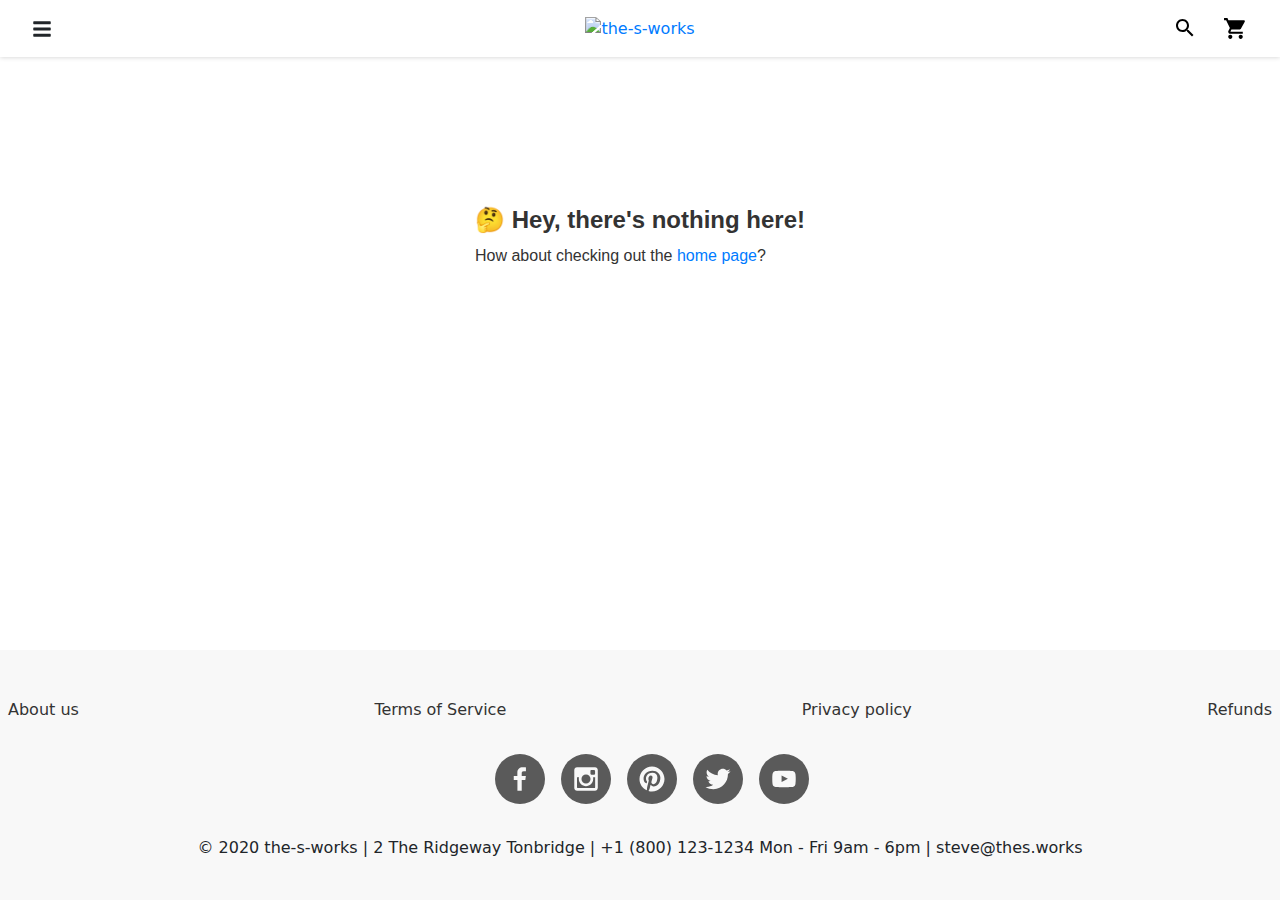
==== commit 95898392: "Updates" ====
--- a/404/index.html
+++ b/404/index.html
@@ -6,8 +6,8 @@
  * Copyright 2011-2019 Twitter, Inc.
  * Licensed under MIT (https://github.com/twbs/bootstrap/blob/master/LICENSE)
  * Forked from Normalize.css, licensed MIT (https://github.com/necolas/normalize.css/blob/master/LICENSE.md)
- */*,:after,:before{box-sizing:border-box}html{font-family:sans-serif;line-height:1.15;-webkit-text-size-adjust:100%;-webkit-tap-highlight-color:rgba(0,0,0,0)}article,aside,figcaption,figure,footer,header,hgroup,main,nav,section{display:block}body{margin:0;font-family:-apple-system,BlinkMacSystemFont,Segoe UI,Roboto,Helvetica Neue,Arial,Noto Sans,sans-serif,Apple Color Emoji,Segoe UI Emoji,Segoe UI Symbol,Noto Color Emoji;font-size:1rem;font-weight:400;line-height:1.5;color:#212529;text-align:left;background-color:#fff}[tabindex="-1"]:focus{outline:0!important}hr{box-sizing:content-box;height:0;overflow:visible}h1,h2,h3,h4,h5,h6{margin-top:0;margin-bottom:.5rem}p{margin-top:0;margin-bottom:1rem}abbr[data-original-title],abbr[title]{text-decoration:underline;-webkit-text-decoration:underline dotted;text-decoration:underline dotted;cursor:help;border-bottom:0;-webkit-text-decoration-skip-ink:none;text-decoration-skip-ink:none}address{font-style:normal;line-height:inherit}address,dl,ol,ul{margin-bottom:1rem}dl,ol,ul{margin-top:0}ol ol,ol ul,ul ol,ul ul{margin-bottom:0}dt{font-weight:700}dd{margin-bottom:.5rem;margin-left:0}blockquote{margin:0 0 1rem}b,strong{font-weight:bolder}small{font-size:80%}sub,sup{position:relative;font-size:75%;line-height:0;vertical-align:baseline}sub{bottom:-.25em}sup{top:-.5em}a{color:#007bff;text-decoration:none;background-color:transparent}a:hover{color:#0056b3;text-decoration:underline}a:not([href]):not([tabindex]),a:not([href]):not([tabindex]):focus,a:not([href]):not([tabindex]):hover{color:inherit;text-decoration:none}a:not([href]):not([tabindex]):focus{outline:0}code,kbd,pre,samp{font-family:SFMono-Regular,Menlo,Monaco,Consolas,Liberation Mono,Courier New,monospace;font-size:1em}pre{margin-top:0;margin-bottom:1rem;overflow:auto}figure{margin:0 0 1rem}img{border-style:none}img,svg{vertical-align:middle}svg{overflow:hidden}table{border-collapse:collapse}caption{padding-top:.75rem;padding-bottom:.75rem;color:#6c757d;text-align:left;caption-side:bottom}th{text-align:inherit}label{display:inline-block;margin-bottom:.5rem}button{border-radius:0}button:focus{outline:1px dotted;outline:5px auto -webkit-focus-ring-color}button,input,optgroup,select,textarea{margin:0;font-family:inherit;font-size:inherit;line-height:inherit}button,input{overflow:visible}button,select{text-transform:none}select{word-wrap:normal}[type=button],[type=reset],[type=submit],button{-webkit-appearance:button}[type=button]:not(:disabled),[type=reset]:not(:disabled),[type=submit]:not(:disabled),button:not(:disabled){cursor:pointer}[type=button]::-moz-focus-inner,[type=reset]::-moz-focus-inner,[type=submit]::-moz-focus-inner,button::-moz-focus-inner{padding:0;border-style:none}input[type=checkbox],input[type=radio]{box-sizing:border-box;padding:0}input[type=date],input[type=datetime-local],input[type=month],input[type=time]{-webkit-appearance:listbox}textarea{overflow:auto;resize:vertical}fieldset{min-width:0;padding:0;margin:0;border:0}legend{display:block;width:100%;max-width:100%;padding:0;margin-bottom:.5rem;font-size:1.5rem;line-height:inherit;color:inherit;white-space:normal}progress{vertical-align:baseline}[type=number]::-webkit-inner-spin-button,[type=number]::-webkit-outer-spin-button{height:auto}[type=search]{outline-offset:-2px;-webkit-appearance:none}[type=search]::-webkit-search-decoration{-webkit-appearance:none}::-webkit-file-upload-button{font:inherit;-webkit-appearance:button}output{display:inline-block}summary{display:list-item;cursor:pointer}template{display:none}[hidden]{display:none!important}</style><meta name="generator" content="Gatsby 2.21.1"/><title data-react-helmet="true">Not found</title><link data-react-helmet="true" rel="preconnect" href="https://fonts.googleapis.com"/><link data-react-helmet="true" rel="preconnect" href="https://www.google-analytics.com"/><link rel="sitemap" type="application/xml" href="/the-s-works/sitemap.xml"/><link rel="manifest" href="/the-s-works/manifest.webmanifest"/><meta name="theme-color" content="#333"/><link rel="apple-touch-icon" sizes="48x48" href="/the-s-works/icons/icon-48x48.png"/><link rel="apple-touch-icon" sizes="72x72" href="/the-s-works/icons/icon-72x72.png"/><link rel="apple-touch-icon" sizes="96x96" href="/the-s-works/icons/icon-96x96.png"/><link rel="apple-touch-icon" sizes="144x144" href="/the-s-works/icons/icon-144x144.png"/><link rel="apple-touch-icon" sizes="192x192" href="/the-s-works/icons/icon-192x192.png"/><link rel="apple-touch-icon" sizes="256x256" href="/the-s-works/icons/icon-256x256.png"/><link rel="apple-touch-icon" sizes="384x384" href="/the-s-works/icons/icon-384x384.png"/><link rel="apple-touch-icon" sizes="512x512" href="/the-s-works/icons/icon-512x512.png"/><link as="script" rel="preload" href="/the-s-works/webpack-runtime-3eac2e030b7a14149cd7.js"/><link as="script" rel="preload" href="/the-s-works/framework-c09e1130da718714e69e.js"/><link as="script" rel="preload" href="/the-s-works/app-74ef386d67a25d2f681c.js"/><link as="script" rel="preload" href="/the-s-works/styles-2784bacaa009e3e009ba.js"/><link as="script" rel="preload" href="/the-s-works/1307c498d8d11e2c6296c55eb62fc39daeeae2e4-c6fc68cb7c2487cdb680.js"/><link as="script" rel="preload" href="/the-s-works/component---shop-theme-src-pages-404-jsx-745cfa30a6a495cf7710.js"/><link as="fetch" rel="preload" href="/the-s-works/page-data/404/page-data.json" crossorigin="anonymous"/><link as="fetch" rel="preload" href="/the-s-works/page-data/app-data.json" crossorigin="anonymous"/></head><body><script>(function() { try {
+ */*,:after,:before{box-sizing:border-box}html{font-family:sans-serif;line-height:1.15;-webkit-text-size-adjust:100%;-webkit-tap-highlight-color:rgba(0,0,0,0)}article,aside,figcaption,figure,footer,header,hgroup,main,nav,section{display:block}body{margin:0;font-family:-apple-system,BlinkMacSystemFont,Segoe UI,Roboto,Helvetica Neue,Arial,Noto Sans,sans-serif,Apple Color Emoji,Segoe UI Emoji,Segoe UI Symbol,Noto Color Emoji;font-size:1rem;font-weight:400;line-height:1.5;color:#212529;text-align:left;background-color:#fff}[tabindex="-1"]:focus{outline:0!important}hr{box-sizing:content-box;height:0;overflow:visible}h1,h2,h3,h4,h5,h6{margin-top:0;margin-bottom:.5rem}p{margin-top:0;margin-bottom:1rem}abbr[data-original-title],abbr[title]{text-decoration:underline;-webkit-text-decoration:underline dotted;text-decoration:underline dotted;cursor:help;border-bottom:0;-webkit-text-decoration-skip-ink:none;text-decoration-skip-ink:none}address{font-style:normal;line-height:inherit}address,dl,ol,ul{margin-bottom:1rem}dl,ol,ul{margin-top:0}ol ol,ol ul,ul ol,ul ul{margin-bottom:0}dt{font-weight:700}dd{margin-bottom:.5rem;margin-left:0}blockquote{margin:0 0 1rem}b,strong{font-weight:bolder}small{font-size:80%}sub,sup{position:relative;font-size:75%;line-height:0;vertical-align:baseline}sub{bottom:-.25em}sup{top:-.5em}a{color:#007bff;text-decoration:none;background-color:transparent}a:hover{color:#0056b3;text-decoration:underline}a:not([href]):not([tabindex]),a:not([href]):not([tabindex]):focus,a:not([href]):not([tabindex]):hover{color:inherit;text-decoration:none}a:not([href]):not([tabindex]):focus{outline:0}code,kbd,pre,samp{font-family:SFMono-Regular,Menlo,Monaco,Consolas,Liberation Mono,Courier New,monospace;font-size:1em}pre{margin-top:0;margin-bottom:1rem;overflow:auto}figure{margin:0 0 1rem}img{border-style:none}img,svg{vertical-align:middle}svg{overflow:hidden}table{border-collapse:collapse}caption{padding-top:.75rem;padding-bottom:.75rem;color:#6c757d;text-align:left;caption-side:bottom}th{text-align:inherit}label{display:inline-block;margin-bottom:.5rem}button{border-radius:0}button:focus{outline:1px dotted;outline:5px auto -webkit-focus-ring-color}button,input,optgroup,select,textarea{margin:0;font-family:inherit;font-size:inherit;line-height:inherit}button,input{overflow:visible}button,select{text-transform:none}select{word-wrap:normal}[type=button],[type=reset],[type=submit],button{-webkit-appearance:button}[type=button]:not(:disabled),[type=reset]:not(:disabled),[type=submit]:not(:disabled),button:not(:disabled){cursor:pointer}[type=button]::-moz-focus-inner,[type=reset]::-moz-focus-inner,[type=submit]::-moz-focus-inner,button::-moz-focus-inner{padding:0;border-style:none}input[type=checkbox],input[type=radio]{box-sizing:border-box;padding:0}input[type=date],input[type=datetime-local],input[type=month],input[type=time]{-webkit-appearance:listbox}textarea{overflow:auto;resize:vertical}fieldset{min-width:0;padding:0;margin:0;border:0}legend{display:block;width:100%;max-width:100%;padding:0;margin-bottom:.5rem;font-size:1.5rem;line-height:inherit;color:inherit;white-space:normal}progress{vertical-align:baseline}[type=number]::-webkit-inner-spin-button,[type=number]::-webkit-outer-spin-button{height:auto}[type=search]{outline-offset:-2px;-webkit-appearance:none}[type=search]::-webkit-search-decoration{-webkit-appearance:none}::-webkit-file-upload-button{font:inherit;-webkit-appearance:button}output{display:inline-block}summary{display:list-item;cursor:pointer}template{display:none}[hidden]{display:none!important}</style><meta name="generator" content="Gatsby 2.21.1"/><title data-react-helmet="true">Not found</title><link data-react-helmet="true" rel="preconnect" href="https://fonts.googleapis.com"/><link data-react-helmet="true" rel="preconnect" href="https://www.google-analytics.com"/><link rel="sitemap" type="application/xml" href="/the-s-works/sitemap.xml"/><link rel="manifest" href="/the-s-works/manifest.webmanifest"/><meta name="theme-color" content="#333"/><link rel="apple-touch-icon" sizes="48x48" href="/the-s-works/icons/icon-48x48.png"/><link rel="apple-touch-icon" sizes="72x72" href="/the-s-works/icons/icon-72x72.png"/><link rel="apple-touch-icon" sizes="96x96" href="/the-s-works/icons/icon-96x96.png"/><link rel="apple-touch-icon" sizes="144x144" href="/the-s-works/icons/icon-144x144.png"/><link rel="apple-touch-icon" sizes="192x192" href="/the-s-works/icons/icon-192x192.png"/><link rel="apple-touch-icon" sizes="256x256" href="/the-s-works/icons/icon-256x256.png"/><link rel="apple-touch-icon" sizes="384x384" href="/the-s-works/icons/icon-384x384.png"/><link rel="apple-touch-icon" sizes="512x512" href="/the-s-works/icons/icon-512x512.png"/><link as="script" rel="preload" href="/the-s-works/webpack-runtime-ae94564d24c2c5b5ba43.js"/><link as="script" rel="preload" href="/the-s-works/framework-c09e1130da718714e69e.js"/><link as="script" rel="preload" href="/the-s-works/app-74ef386d67a25d2f681c.js"/><link as="script" rel="preload" href="/the-s-works/styles-2784bacaa009e3e009ba.js"/><link as="script" rel="preload" href="/the-s-works/1307c498d8d11e2c6296c55eb62fc39daeeae2e4-669c4134107e1b19c051.js"/><link as="script" rel="preload" href="/the-s-works/component---shop-theme-src-pages-404-jsx-745cfa30a6a495cf7710.js"/><link as="fetch" rel="preload" href="/the-s-works/page-data/404/page-data.json" crossorigin="anonymous"/><link as="fetch" rel="preload" href="/the-s-works/page-data/app-data.json" crossorigin="anonymous"/></head><body><script>(function() { try {
         var mode = localStorage.getItem('theme-ui-color-mode');
         if (!mode) return
         document.body.classList.add('theme-ui-' + mode);
-      } catch (e) {} })();</script><div id="___gatsby"><div style="outline:none" tabindex="-1" id="gatsby-focus-wrapper"><style data-emotion-css="p6ccnw">.css-p6ccnw{font-family:"Work Sans",system-ui,sans-serif;font-weight:400;line-height:1.5;}</style><div class="css-p6ccnw"><style data-emotion-css="1m4ja8b">.css-1m4ja8b{box-sizing:border-box;margin:0;min-width:0;position:relative;overflow:visible;width:100%;background-color:var(--theme-ui-colors-background,#fff);}</style><div class="css-1m4ja8b"><style data-emotion-css="l3rx45">.css-l3rx45{box-sizing:border-box;margin:0;min-width:0;-webkit-flex-direction:column;-ms-flex-direction:column;flex-direction:column;display:-webkit-box;display:-webkit-flex;display:-ms-flexbox;display:flex;}</style><div style="min-height:100vh" class="css-l3rx45"><style data-emotion-css="1qheif8">.css-1qheif8{position:fixed;top:0;left:0;right:0;z-index:1030;box-shadow:0 0px 5px rgba(0,0,0,0.2);visibility:visible;-webkit-transition:all 200ms ease-in;transition:all 200ms ease-in;-webkit-transform:none;-ms-transform:none;transform:none;}</style><nav class="css-1qheif8"><style data-emotion-css="i4ncqx">.css-i4ncqx{box-sizing:border-box;margin:0;min-width:0;padding-top:16px;padding-bottom:16px;width:100%;background-color:white;}</style><nav class="css-i4ncqx"><style data-emotion-css="155jfsn">.css-155jfsn{box-sizing:border-box;margin:0;min-width:0;-webkit-box-pack:center;-webkit-justify-content:center;-ms-flex-pack:center;justify-content:center;-webkit-align-items:center;-webkit-box-align:center;-ms-flex-align:center;align-items:center;margin-left:auto;margin-right:auto;padding-left:16px;padding-right:16px;display:-webkit-box;display:-webkit-flex;display:-ms-flexbox;display:flex;}@media screen and (min-width:52em){.css-155jfsn{padding-left:32px;padding-right:32px;}}</style><div style="max-width:1300px" class="css-155jfsn"><style data-emotion-css="6y5iho">.css-6y5iho{box-sizing:border-box;margin:0;min-width:0;width:100px;}</style><div class="css-6y5iho"><style data-emotion-css="1enpz51">.css-1enpz51{box-sizing:border-box;margin:0;min-width:0;cursor:pointer;width:20px;height:20px;-webkit-box-pack:center;-webkit-justify-content:center;-ms-flex-pack:center;justify-content:center;display:-webkit-box;display:-webkit-flex;display:-ms-flexbox;display:flex;}</style><div class="css-1enpz51"><svg width="20px" height="20px" aria-hidden="true" focusable="false" data-prefix="fas" data-icon="bars" class="svg-inline--fa fa-bars fa-w-14" role="img" xmlns="http://www.w3.org/2000/svg" viewBox="0 0 448 512"><path fill="currentColor" d="M16 132h416c8.837 0 16-7.163 16-16V76c0-8.837-7.163-16-16-16H16C7.163 60 0 67.163 0 76v40c0 8.837 7.163 16 16 16zm0 160h416c8.837 0 16-7.163 16-16v-40c0-8.837-7.163-16-16-16H16c-8.837 0-16 7.163-16 16v40c0 8.837 7.163 16 16 16zm0 160h416c8.837 0 16-7.163 16-16v-40c0-8.837-7.163-16-16-16H16c-8.837 0-16 7.163-16 16v40c0 8.837 7.163 16 16 16z"></path></svg></div></div><style data-emotion-css="5i9hgn">.css-5i9hgn{box-sizing:border-box;margin:0;min-width:0;margin-left:auto;}</style><a aria-label="Home page" style="text-decoration:none" class="css-5i9hgn" href="/the-s-works/"><style data-emotion-css="9xcta3">.css-9xcta3{box-sizing:border-box;margin:0;min-width:0;margin:auto;width:25px;height:25px;color:var(--theme-ui-colors-secondary,#77e3da);-webkit-box-pack:center;-webkit-justify-content:center;-ms-flex-pack:center;justify-content:center;display:-webkit-box;display:-webkit-flex;display:-ms-flexbox;display:flex;}@media screen and (min-width:40em){.css-9xcta3{width:30px;height:30px;}}</style><div class="css-9xcta3"><svg width="100%" height="100%" aria-hidden="true" focusable="false" data-prefix="fas" data-icon="shopping-bag" class="svg-inline--fa fa-shopping-bag fa-w-14" role="img" xmlns="http://www.w3.org/2000/svg" viewBox="0 0 448 512"><path fill="currentColor" d="M352 160v-32C352 57.42 294.579 0 224 0 153.42 0 96 57.42 96 128v32H0v272c0 44.183 35.817 80 80 80h288c44.183 0 80-35.817 80-80V160h-96zm-192-32c0-35.29 28.71-64 64-64s64 28.71 64 64v32H160v-32zm160 120c-13.255 0-24-10.745-24-24s10.745-24 24-24 24 10.745 24 24-10.745 24-24 24zm-192 0c-13.255 0-24-10.745-24-24s10.745-24 24-24 24 10.745 24 24-10.745 24-24 24z"></path></svg></div><style data-emotion-css="2mcpmt">.css-2mcpmt{box-sizing:border-box;margin:0;min-width:0;display:none;color:var(--theme-ui-colors-primary,#333);font-size:16px;}@media screen and (min-width:40em){.css-2mcpmt{display:block;}}@media screen and (min-width:40em){.css-2mcpmt{font-size:20px;}}</style><div class="css-2mcpmt">the-s-works</div></a><style data-emotion-css="avaxqh">.css-avaxqh{box-sizing:border-box;margin:0;min-width:0;margin-left:auto;width:100px;display:-webkit-box;display:-webkit-flex;display:-ms-flexbox;display:flex;}</style><div class="css-avaxqh"><div class="css-5i9hgn"><style data-emotion-css="ixa3jw">.css-ixa3jw{box-sizing:border-box;margin:0;min-width:0;cursor:pointer;width:24px;height:24px;-webkit-box-pack:center;-webkit-justify-content:center;-ms-flex-pack:center;justify-content:center;display:-webkit-box;display:-webkit-flex;display:-ms-flexbox;display:flex;}</style><div class="css-ixa3jw"><svg width="24px" height="24px" xmlns="http://www.w3.org/2000/svg" viewBox="0 0 24 24"><path d="M15.5 14h-.79l-.28-.27C15.41 12.59 16 11.11 16 9.5 16 5.91 13.09 3 9.5 3S3 5.91 3 9.5 5.91 16 9.5 16c1.61 0 3.09-.59 4.23-1.57l.27.28v.79l5 4.99L20.49 19l-4.99-5zm-6 0C7.01 14 5 11.99 5 9.5S7.01 5 9.5 5 14 7.01 14 9.5 11.99 14 9.5 14z"></path><path d="M0 0h24v24H0z" fill="none"></path></svg></div></div><style data-emotion-css="1mc0f17">.css-1mc0f17{box-sizing:border-box;margin:0;min-width:0;font-size:24px;margin-left:auto;}</style><a aria-label="Shopping cart" style="text-decoration:none" class="css-1mc0f17" href="/the-s-works/cart"><style data-emotion-css="1b18usz">.css-1b18usz{box-sizing:border-box;margin:0;min-width:0;width:25px;height:25px;color:var(--theme-ui-colors-primary,#333);-webkit-box-pack:center;-webkit-justify-content:center;-ms-flex-pack:center;justify-content:center;display:-webkit-box;display:-webkit-flex;display:-ms-flexbox;display:flex;}</style><div class="css-1b18usz"><svg width="25px" height="25px" xmlns="http://www.w3.org/2000/svg" viewBox="0 0 24 24"><path d="M7 18c-1.1 0-1.99.9-1.99 2S5.9 22 7 22s2-.9 2-2-.9-2-2-2zM1 2v2h2l3.6 7.59-1.35 2.45c-.16.28-.25.61-.25.96 0 1.1.9 2 2 2h12v-2H7.42c-.14 0-.25-.11-.25-.25l.03-.12.9-1.63h7.45c.75 0 1.41-.41 1.75-1.03l3.58-6.49c.08-.14.12-.31.12-.48 0-.55-.45-1-1-1H5.21l-.94-2H1zm16 16c-1.1 0-1.99.9-1.99 2s.89 2 1.99 2 2-.9 2-2-.9-2-2-2z"></path><path d="M0 0h24v24H0z" fill="none"></path></svg></div></a></div></div></nav></nav><style data-emotion-css="1t48mbg">.css-1t48mbg{box-sizing:border-box;margin:0;min-width:0;-webkit-flex:1;-ms-flex:1;flex:1;width:100%;margin-left:auto;margin-right:auto;margin-top:40px;}@media screen and (min-width:40em){.css-1t48mbg{margin-top:80px;}}</style><main style="max-width:1300px;height:100%" class="css-1t48mbg"><style data-emotion-css="1auhe0a">.css-1auhe0a{box-sizing:border-box;margin:0;min-width:0;margin-top:128px;padding-left:16px;padding-right:16px;-webkit-box-pack:center;-webkit-justify-content:center;-ms-flex-pack:center;justify-content:center;display:-webkit-box;display:-webkit-flex;display:-ms-flexbox;display:flex;}@media screen and (min-width:52em){.css-1auhe0a{padding-left:32px;padding-right:32px;}}</style><div class="css-1auhe0a"><style data-emotion-css="vurnku">.css-vurnku{box-sizing:border-box;margin:0;min-width:0;}</style><div class="css-vurnku"><style data-emotion-css="f3sxsd">.css-f3sxsd{box-sizing:border-box;margin:0;min-width:0;font-size:24px;font-family:Tahoma,Geneva,sans-serif;color:var(--theme-ui-colors-primary,#333);line-height:1;}</style><h1 class="css-f3sxsd"><span role="img" aria-label="thinking">🤔</span> <!-- -->Hey, there&#x27;s nothing here!</h1><style data-emotion-css="16dyiaj">.css-16dyiaj{box-sizing:border-box;margin:0;min-width:0;font-family:Tahoma,Geneva,sans-serif;padding-top:16px;padding-bottom:16px;color:var(--theme-ui-colors-primary,#333);line-height:1;}</style><p class="css-16dyiaj">How about checking out the<!-- --> <a class="css-vurnku" href="/the-s-works/">home page</a>?</p></div></div></main><style data-emotion-css="1jve9ew">.css-1jve9ew{box-sizing:border-box;margin:0;min-width:0;background-color:var(--theme-ui-colors-backgroundFooter,#f8f8f8);padding-top:4px;padding-bottom:4px;margin-top:8px;}@media screen and (min-width:40em){.css-1jve9ew{padding-top:8px;padding-bottom:8px;margin-top:16px;}}@media screen and (min-width:52em){.css-1jve9ew{padding-top:16px;padding-bottom:16px;margin-top:32px;}}@media screen and (min-width:64em){.css-1jve9ew{padding-top:32px;padding-bottom:32px;}}</style><div class="css-1jve9ew"><style data-emotion-css="1opzsqc">.css-1opzsqc{box-sizing:border-box;margin:0;min-width:0;padding-top:16px;padding-bottom:8px;width:100%;margin-left:auto;margin-right:auto;padding-left:8px;padding-right:8px;}</style><footer style="max-width:1300px;height:100%" class="css-1opzsqc"><style data-emotion-css="1kusj6k">.css-1kusj6k{box-sizing:border-box;margin:0;min-width:0;-webkit-box-pack:center;-webkit-justify-content:center;-ms-flex-pack:center;justify-content:center;-webkit-flex-wrap:wrap;-ms-flex-wrap:wrap;flex-wrap:wrap;margin-bottom:16px;display:-webkit-box;display:-webkit-flex;display:-ms-flexbox;display:flex;}@media screen and (min-width:40em){.css-1kusj6k{-webkit-box-pack:justify;-webkit-justify-content:space-between;-ms-flex-pack:justify;justify-content:space-between;margin-bottom:16px;}}@media screen and (min-width:52em){.css-1kusj6k{margin-bottom:32px;}}</style><div class="css-1kusj6k"><style data-emotion-css="2e3eq5">.css-2e3eq5{box-sizing:border-box;margin:0;min-width:0;margin-right:16px;margin-top:8px;margin-bottom:8px;}@media screen and (min-width:40em){.css-2e3eq5{margin-right:0;margin-top:0;margin-bottom:0;}}</style><div class="css-2e3eq5"><style data-emotion-css="16bj4be">.css-16bj4be{color:var(--theme-ui-colors-primary,#333);-webkit-text-decoration:none;text-decoration:none;}.css-16bj4be:hover,.css-16bj4be:focus,.css-16bj4be .active{color:var(--theme-ui-colors-primary,#333);}</style><a class="css-16bj4be" href="/the-s-works/pages/about">About us</a></div><div class="css-2e3eq5"><a class="css-16bj4be" href="/the-s-works/policy/termsOfService">Terms of Service</a></div><div class="css-2e3eq5"><a class="css-16bj4be" href="/the-s-works/policy/privacyPolicy">Privacy policy</a></div><div class="css-2e3eq5"><a class="css-16bj4be" href="/the-s-works/policy/refundPolicy">Refunds</a></div></div><style data-emotion-css="1135lf5">.css-1135lf5{box-sizing:border-box;margin:0;min-width:0;-webkit-box-pack:center;-webkit-justify-content:center;-ms-flex-pack:center;justify-content:center;-webkit-flex-wrap:wrap;-ms-flex-wrap:wrap;flex-wrap:wrap;margin-right:auto;padding-left:8px;margin-bottom:16px;display:-webkit-box;display:-webkit-flex;display:-ms-flexbox;display:flex;}@media screen and (min-width:40em){.css-1135lf5{margin-bottom:16px;}}@media screen and (min-width:52em){.css-1135lf5{margin-bottom:32px;}}</style><div class="css-1135lf5"><div class="css-vurnku"><style data-emotion-css="1n8w0v3">.css-1n8w0v3{height:48px;width:48px;margin-left:8px;opacity:0.8;}@media screen and (min-width:40em){.css-1n8w0v3{margin-left:16px;}}.css-1n8w0v3:hover,.css-1n8w0v3:focus,.css-1n8w0v3 .active{opacity:1;}</style><a href="https://facebook.com" class="social-icon css-1n8w0v3" style="display:inline-block;width:50px;height:50px;position:relative;overflow:hidden;vertical-align:middle" aria-label="facebook"><div class="social-container" style="position:absolute;top:0;left:0;width:100%;height:100%"><svg class="social-svg" style="border-radius:50%;position:absolute;top:0;left:0;width:100%;height:100%;fill-rule:evenodd" viewBox="0 0 64 64"><g class="social-svg-background" style="-ms-transition:fill 170ms ease-in-out;-o-transition:fill 170ms ease-in-out;-moz-transition:fill 170ms ease-in-out;-webkit-transition:fill 170ms ease-in-out;transition:fill 170ms ease-in-out;fill:transparent"><circle cx="32" cy="32" r="31"></circle></g><g class="social-svg-icon" style="-ms-transition:fill 170ms ease-in-out;-o-transition:fill 170ms ease-in-out;-moz-transition:fill 170ms ease-in-out;-webkit-transition:fill 170ms ease-in-out;transition:fill 170ms ease-in-out;fill:transparent"><path d="M34.1,47V33.3h4.6l0.7-5.3h-5.3v-3.4c0-1.5,0.4-2.6,2.6-2.6l2.8,0v-4.8c-0.5-0.1-2.2-0.2-4.1-0.2 c-4.1,0-6.9,2.5-6.9,7V28H24v5.3h4.6V47H34.1z"></path></g><g class="social-svg-mask" style="-ms-transition:fill 170ms ease-in-out;-o-transition:fill 170ms ease-in-out;-moz-transition:fill 170ms ease-in-out;-webkit-transition:fill 170ms ease-in-out;transition:fill 170ms ease-in-out;fill:#333"><path d="M0,0v64h64V0H0z M39.6,22l-2.8,0c-2.2,0-2.6,1.1-2.6,2.6V28h5.3l-0.7,5.3h-4.6V47h-5.5V33.3H24V28h4.6V24 c0-4.6,2.8-7,6.9-7c2,0,3.6,0.1,4.1,0.2V22z"></path></g></svg></div></a></div><div class="css-vurnku"><a href="https://instagram.com" class="social-icon css-1n8w0v3" style="display:inline-block;width:50px;height:50px;position:relative;overflow:hidden;vertical-align:middle" aria-label="instagram"><div class="social-container" style="position:absolute;top:0;left:0;width:100%;height:100%"><svg class="social-svg" style="border-radius:50%;position:absolute;top:0;left:0;width:100%;height:100%;fill-rule:evenodd" viewBox="0 0 64 64"><g class="social-svg-background" style="-ms-transition:fill 170ms ease-in-out;-o-transition:fill 170ms ease-in-out;-moz-transition:fill 170ms ease-in-out;-webkit-transition:fill 170ms ease-in-out;transition:fill 170ms ease-in-out;fill:transparent"><circle cx="32" cy="32" r="31"></circle></g><g class="social-svg-icon" style="-ms-transition:fill 170ms ease-in-out;-o-transition:fill 170ms ease-in-out;-moz-transition:fill 170ms ease-in-out;-webkit-transition:fill 170ms ease-in-out;transition:fill 170ms ease-in-out;fill:transparent"><path d="M43.5,29.7h-2.6c0.2,0.7,0.3,1.5,0.3,2.3 c0,5.1-4.1,9.2-9.2,9.2c-5.1,0-9.2-4.1-9.2-9.2c0-0.8,0.1-1.6,0.3-2.3h-2.6v12.7c0,0.6,0.5,1.2,1.2,1.2h20.8c0.6,0,1.2-0.5,1.2-1.2 V29.7z M43.5,21.6c0-0.6-0.5-1.2-1.2-1.2h-3.5c-0.6,0-1.2,0.5-1.2,1.2v3.5c0,0.6,0.5,1.2,1.2,1.2h3.5c0.6,0,1.2-0.5,1.2-1.2V21.6z  M32,26.2c-3.2,0-5.8,2.6-5.8,5.8c0,3.2,2.6,5.8,5.8,5.8s5.8-2.6,5.8-5.8C37.8,28.8,35.2,26.2,32,26.2 M43.5,47H20.5 c-1.9,0-3.5-1.6-3.5-3.5V20.5c0-1.9,1.5-3.5,3.5-3.5h23.1c1.9,0,3.5,1.5,3.5,3.5v23.1C47,45.4,45.5,47,43.5,47"></path></g><g class="social-svg-mask" style="-ms-transition:fill 170ms ease-in-out;-o-transition:fill 170ms ease-in-out;-moz-transition:fill 170ms ease-in-out;-webkit-transition:fill 170ms ease-in-out;transition:fill 170ms ease-in-out;fill:#333"><path d="M41.2,32c0,5.1-4.1,9.2-9.2,9.2c-5.1,0-9.2-4.1-9.2-9.2c0-0.8,0.1-1.6,0.3-2.3h-2.6v12.7c0,0.6,0.5,1.2,1.2,1.2 h20.8c0.6,0,1.2-0.5,1.2-1.2V29.7h-2.6C41.1,30.4,41.2,31.2,41.2,32z M32,37.8c3.2,0,5.8-2.6,5.8-5.8c0-3.2-2.6-5.8-5.8-5.8 c-3.2,0-5.8,2.6-5.8,5.8C26.2,35.2,28.8,37.8,32,37.8z M42.4,20.5h-3.5c-0.6,0-1.2,0.5-1.2,1.2v3.5c0,0.6,0.5,1.2,1.2,1.2h3.5 c0.6,0,1.2-0.5,1.2-1.2v-3.5C43.5,21,43,20.5,42.4,20.5z M0,0v64h64V0H0z M47,43.5c0,1.9-1.5,3.5-3.5,3.5H20.5 c-1.9,0-3.5-1.6-3.5-3.5V20.5c0-1.9,1.5-3.5,3.5-3.5h23.1c1.9,0,3.5,1.5,3.5,3.5V43.5z"></path></g></svg></div></a></div><div class="css-vurnku"><a href="https://pinterest.com" class="social-icon css-1n8w0v3" style="display:inline-block;width:50px;height:50px;position:relative;overflow:hidden;vertical-align:middle" aria-label="pinterest"><div class="social-container" style="position:absolute;top:0;left:0;width:100%;height:100%"><svg class="social-svg" style="border-radius:50%;position:absolute;top:0;left:0;width:100%;height:100%;fill-rule:evenodd" viewBox="0 0 64 64"><g class="social-svg-background" style="-ms-transition:fill 170ms ease-in-out;-o-transition:fill 170ms ease-in-out;-moz-transition:fill 170ms ease-in-out;-webkit-transition:fill 170ms ease-in-out;transition:fill 170ms ease-in-out;fill:transparent"><circle cx="32" cy="32" r="31"></circle></g><g class="social-svg-icon" style="-ms-transition:fill 170ms ease-in-out;-o-transition:fill 170ms ease-in-out;-moz-transition:fill 170ms ease-in-out;-webkit-transition:fill 170ms ease-in-out;transition:fill 170ms ease-in-out;fill:transparent"><path d="M32,16c-8.8,0-16,7.2-16,16c0,6.6,3.9,12.2,9.6,14.7c0-1.1,0-2.5,0.3-3.7 c0.3-1.3,2.1-8.7,2.1-8.7s-0.5-1-0.5-2.5c0-2.4,1.4-4.1,3.1-4.1c1.5,0,2.2,1.1,2.2,2.4c0,1.5-0.9,3.7-1.4,5.7 c-0.4,1.7,0.9,3.1,2.5,3.1c3,0,5.1-3.9,5.1-8.5c0-3.5-2.4-6.1-6.7-6.1c-4.9,0-7.9,3.6-7.9,7.7c0,1.4,0.4,2.4,1.1,3.1 c0.3,0.3,0.3,0.5,0.2,0.9c-0.1,0.3-0.3,1-0.3,1.3c-0.1,0.4-0.4,0.6-0.8,0.4c-2.2-0.9-3.3-3.4-3.3-6.1c0-4.5,3.8-10,11.4-10 c6.1,0,10.1,4.4,10.1,9.2c0,6.3-3.5,11-8.6,11c-1.7,0-3.4-0.9-3.9-2c0,0-0.9,3.7-1.1,4.4c-0.3,1.2-1,2.5-1.6,3.4 c1.4,0.4,3,0.7,4.5,0.7c8.8,0,16-7.2,16-16C48,23.2,40.8,16,32,16z"></path></g><g class="social-svg-mask" style="-ms-transition:fill 170ms ease-in-out;-o-transition:fill 170ms ease-in-out;-moz-transition:fill 170ms ease-in-out;-webkit-transition:fill 170ms ease-in-out;transition:fill 170ms ease-in-out;fill:#333"><path d="M0,0v64h64V0H0z M32,48c-1.6,0-3.1-0.2-4.5-0.7c0.6-1,1.3-2.2,1.6-3.4c0.2-0.7,1.1-4.4,1.1-4.4 c0.6,1.1,2.2,2,3.9,2c5.1,0,8.6-4.7,8.6-11c0-4.7-4-9.2-10.1-9.2c-7.6,0-11.4,5.5-11.4,10c0,2.8,1,5.2,3.3,6.1 c0.4,0.1,0.7,0,0.8-0.4c0.1-0.3,0.2-1,0.3-1.3c0.1-0.4,0.1-0.5-0.2-0.9c-0.6-0.8-1.1-1.7-1.1-3.1c0-4,3-7.7,7.9-7.7 c4.3,0,6.7,2.6,6.7,6.1c0,4.6-2,8.5-5.1,8.5c-1.7,0-2.9-1.4-2.5-3.1c0.5-2,1.4-4.2,1.4-5.7c0-1.3-0.7-2.4-2.2-2.4 c-1.7,0-3.1,1.8-3.1,4.1c0,1.5,0.5,2.5,0.5,2.5s-1.8,7.4-2.1,8.7c-0.3,1.2-0.3,2.6-0.3,3.7C19.9,44.2,16,38.6,16,32 c0-8.8,7.2-16,16-16c8.8,0,16,7.2,16,16C48,40.8,40.8,48,32,48z"></path></g></svg></div></a></div><div class="css-vurnku"><a href="https://twitter.com" class="social-icon css-1n8w0v3" style="display:inline-block;width:50px;height:50px;position:relative;overflow:hidden;vertical-align:middle" aria-label="twitter"><div class="social-container" style="position:absolute;top:0;left:0;width:100%;height:100%"><svg class="social-svg" style="border-radius:50%;position:absolute;top:0;left:0;width:100%;height:100%;fill-rule:evenodd" viewBox="0 0 64 64"><g class="social-svg-background" style="-ms-transition:fill 170ms ease-in-out;-o-transition:fill 170ms ease-in-out;-moz-transition:fill 170ms ease-in-out;-webkit-transition:fill 170ms ease-in-out;transition:fill 170ms ease-in-out;fill:transparent"><circle cx="32" cy="32" r="31"></circle></g><g class="social-svg-icon" style="-ms-transition:fill 170ms ease-in-out;-o-transition:fill 170ms ease-in-out;-moz-transition:fill 170ms ease-in-out;-webkit-transition:fill 170ms ease-in-out;transition:fill 170ms ease-in-out;fill:transparent"><path d="M48,22.1c-1.2,0.5-2.4,0.9-3.8,1c1.4-0.8,2.4-2.1,2.9-3.6c-1.3,0.8-2.7,1.3-4.2,1.6 C41.7,19.8,40,19,38.2,19c-3.6,0-6.6,2.9-6.6,6.6c0,0.5,0.1,1,0.2,1.5c-5.5-0.3-10.3-2.9-13.5-6.9c-0.6,1-0.9,2.1-0.9,3.3 c0,2.3,1.2,4.3,2.9,5.5c-1.1,0-2.1-0.3-3-0.8c0,0,0,0.1,0,0.1c0,3.2,2.3,5.8,5.3,6.4c-0.6,0.1-1.1,0.2-1.7,0.2c-0.4,0-0.8,0-1.2-0.1 c0.8,2.6,3.3,4.5,6.1,4.6c-2.2,1.8-5.1,2.8-8.2,2.8c-0.5,0-1.1,0-1.6-0.1c2.9,1.9,6.4,2.9,10.1,2.9c12.1,0,18.7-10,18.7-18.7 c0-0.3,0-0.6,0-0.8C46,24.5,47.1,23.4,48,22.1z"></path></g><g class="social-svg-mask" style="-ms-transition:fill 170ms ease-in-out;-o-transition:fill 170ms ease-in-out;-moz-transition:fill 170ms ease-in-out;-webkit-transition:fill 170ms ease-in-out;transition:fill 170ms ease-in-out;fill:#333"><path d="M0,0v64h64V0H0z M44.7,25.5c0,0.3,0,0.6,0,0.8C44.7,35,38.1,45,26.1,45c-3.7,0-7.2-1.1-10.1-2.9 c0.5,0.1,1,0.1,1.6,0.1c3.1,0,5.9-1,8.2-2.8c-2.9-0.1-5.3-2-6.1-4.6c0.4,0.1,0.8,0.1,1.2,0.1c0.6,0,1.2-0.1,1.7-0.2 c-3-0.6-5.3-3.3-5.3-6.4c0,0,0-0.1,0-0.1c0.9,0.5,1.9,0.8,3,0.8c-1.8-1.2-2.9-3.2-2.9-5.5c0-1.2,0.3-2.3,0.9-3.3 c3.2,4,8.1,6.6,13.5,6.9c-0.1-0.5-0.2-1-0.2-1.5c0-3.6,2.9-6.6,6.6-6.6c1.9,0,3.6,0.8,4.8,2.1c1.5-0.3,2.9-0.8,4.2-1.6 c-0.5,1.5-1.5,2.8-2.9,3.6c1.3-0.2,2.6-0.5,3.8-1C47.1,23.4,46,24.5,44.7,25.5z"></path></g></svg></div></a></div><div class="css-vurnku"><a href="https://youtube.com" class="social-icon css-1n8w0v3" style="display:inline-block;width:50px;height:50px;position:relative;overflow:hidden;vertical-align:middle" aria-label="youtube"><div class="social-container" style="position:absolute;top:0;left:0;width:100%;height:100%"><svg class="social-svg" style="border-radius:50%;position:absolute;top:0;left:0;width:100%;height:100%;fill-rule:evenodd" viewBox="0 0 64 64"><g class="social-svg-background" style="-ms-transition:fill 170ms ease-in-out;-o-transition:fill 170ms ease-in-out;-moz-transition:fill 170ms ease-in-out;-webkit-transition:fill 170ms ease-in-out;transition:fill 170ms ease-in-out;fill:transparent"><circle cx="32" cy="32" r="31"></circle></g><g class="social-svg-icon" style="-ms-transition:fill 170ms ease-in-out;-o-transition:fill 170ms ease-in-out;-moz-transition:fill 170ms ease-in-out;-webkit-transition:fill 170ms ease-in-out;transition:fill 170ms ease-in-out;fill:transparent"><path d="M46.7,26c0,0-0.3-2.1-1.2-3c-1.1-1.2-2.4-1.2-3-1.3C38.3,21.4,32,21.4,32,21.4h0 c0,0-6.3,0-10.5,0.3c-0.6,0.1-1.9,0.1-3,1.3c-0.9,0.9-1.2,3-1.2,3S17,28.4,17,30.9v2.3c0,2.4,0.3,4.9,0.3,4.9s0.3,2.1,1.2,3 c1.1,1.2,2.6,1.2,3.3,1.3c2.4,0.2,10.2,0.3,10.2,0.3s6.3,0,10.5-0.3c0.6-0.1,1.9-0.1,3-1.3c0.9-0.9,1.2-3,1.2-3s0.3-2.4,0.3-4.9 v-2.3C47,28.4,46.7,26,46.7,26z M28.9,35.9l0-8.4l8.1,4.2L28.9,35.9z"></path></g><g class="social-svg-mask" style="-ms-transition:fill 170ms ease-in-out;-o-transition:fill 170ms ease-in-out;-moz-transition:fill 170ms ease-in-out;-webkit-transition:fill 170ms ease-in-out;transition:fill 170ms ease-in-out;fill:#333"><path d="M0,0v64h64V0H0z M47,33.1c0,2.4-0.3,4.9-0.3,4.9s-0.3,2.1-1.2,3c-1.1,1.2-2.4,1.2-3,1.3 C38.3,42.5,32,42.6,32,42.6s-7.8-0.1-10.2-0.3c-0.7-0.1-2.2-0.1-3.3-1.3c-0.9-0.9-1.2-3-1.2-3S17,35.6,17,33.1v-2.3 c0-2.4,0.3-4.9,0.3-4.9s0.3-2.1,1.2-3c1.1-1.2,2.4-1.2,3-1.3c4.2-0.3,10.5-0.3,10.5-0.3h0c0,0,6.3,0,10.5,0.3c0.6,0.1,1.9,0.1,3,1.3 c0.9,0.9,1.2,3,1.2,3s0.3,2.4,0.3,4.9V33.1z M28.9,35.9l8.1-4.2l-8.1-4.2L28.9,35.9z"></path></g></svg></div></a></div></div><style data-emotion-css="1b2tw1j">.css-1b2tw1j{box-sizing:border-box;margin:0;min-width:0;-webkit-box-pack:center;-webkit-justify-content:center;-ms-flex-pack:center;justify-content:center;display:-webkit-box;display:-webkit-flex;display:-ms-flexbox;display:flex;}</style><div class="css-1b2tw1j"><div class="css-vurnku"><style data-emotion-css="1tmtp7o">.css-1tmtp7o{box-sizing:border-box;margin:0;min-width:0;font-size:14px;}@media screen and (min-width:40em){.css-1tmtp7o{font-size:16px;}}</style><div class="css-1tmtp7o">© <!-- -->2020<!-- --> <!-- -->the-s-works<!-- --> | <!-- --> <!-- -->1 Centre St.<!-- --> <!-- -->New York, NY<!-- --> | <!-- -->+1 (800) 123-1234<!-- --> <!-- -->Mon - Fri<!-- --> <!-- -->8AM - 6PM<!-- --> | <!-- --> <!-- -->info@gatsbystorefront.com</div></div></div></footer></div></div></div></div></div><div id="gatsby-announcer" style="position:absolute;top:0;width:1px;height:1px;padding:0;overflow:hidden;clip:rect(0, 0, 0, 0);white-space:nowrap;border:0" aria-live="assertive" aria-atomic="true"></div></div><script id="gatsby-script-loader">/*<![CDATA[*/window.pagePath="/404/";/*]]>*/</script><script id="gatsby-chunk-mapping">/*<![CDATA[*/window.___chunkMapping={"app":["/app-74ef386d67a25d2f681c.js"],"component---shop-theme-src-pages-404-jsx":["/component---shop-theme-src-pages-404-jsx-745cfa30a6a495cf7710.js"],"component---shop-theme-src-templates-cart-index-jsx":["/component---shop-theme-src-templates-cart-index-jsx-403674d9ff7d3986c493.js"],"component---shop-theme-src-templates-catalog-index-jsx":["/component---shop-theme-src-templates-catalog-index-jsx-3af3e55605927c837cd2.js"],"component---shop-theme-src-templates-main-index-jsx":["/component---shop-theme-src-templates-main-index-jsx-fae2b8f4bd58063948f9.js"],"component---shop-theme-src-templates-policy-index-jsx":["/component---shop-theme-src-templates-policy-index-jsx-2ee11f3bde72fec718e9.js"],"component---shop-theme-src-templates-product-index-jsx":["/component---shop-theme-src-templates-product-index-jsx-e8a3b055e7b6292f711f.js"]};/*]]>*/</script><script src="/the-s-works/component---shop-theme-src-pages-404-jsx-745cfa30a6a495cf7710.js" async=""></script><script src="/the-s-works/1307c498d8d11e2c6296c55eb62fc39daeeae2e4-c6fc68cb7c2487cdb680.js" async=""></script><script src="/the-s-works/styles-2784bacaa009e3e009ba.js" async=""></script><script src="/the-s-works/app-74ef386d67a25d2f681c.js" async=""></script><script src="/the-s-works/framework-c09e1130da718714e69e.js" async=""></script><script src="/the-s-works/webpack-runtime-3eac2e030b7a14149cd7.js" async=""></script></body></html>+      } catch (e) {} })();</script><div id="___gatsby"><div style="outline:none" tabindex="-1" id="gatsby-focus-wrapper"><style data-emotion-css="p6ccnw">.css-p6ccnw{font-family:"Work Sans",system-ui,sans-serif;font-weight:400;line-height:1.5;}</style><div class="css-p6ccnw"><style data-emotion-css="1m4ja8b">.css-1m4ja8b{box-sizing:border-box;margin:0;min-width:0;position:relative;overflow:visible;width:100%;background-color:var(--theme-ui-colors-background,#fff);}</style><div class="css-1m4ja8b"><style data-emotion-css="l3rx45">.css-l3rx45{box-sizing:border-box;margin:0;min-width:0;-webkit-flex-direction:column;-ms-flex-direction:column;flex-direction:column;display:-webkit-box;display:-webkit-flex;display:-ms-flexbox;display:flex;}</style><div style="min-height:100vh" class="css-l3rx45"><style data-emotion-css="1qheif8">.css-1qheif8{position:fixed;top:0;left:0;right:0;z-index:1030;box-shadow:0 0px 5px rgba(0,0,0,0.2);visibility:visible;-webkit-transition:all 200ms ease-in;transition:all 200ms ease-in;-webkit-transform:none;-ms-transform:none;transform:none;}</style><nav class="css-1qheif8"><style data-emotion-css="i4ncqx">.css-i4ncqx{box-sizing:border-box;margin:0;min-width:0;padding-top:16px;padding-bottom:16px;width:100%;background-color:white;}</style><nav class="css-i4ncqx"><style data-emotion-css="155jfsn">.css-155jfsn{box-sizing:border-box;margin:0;min-width:0;-webkit-box-pack:center;-webkit-justify-content:center;-ms-flex-pack:center;justify-content:center;-webkit-align-items:center;-webkit-box-align:center;-ms-flex-align:center;align-items:center;margin-left:auto;margin-right:auto;padding-left:16px;padding-right:16px;display:-webkit-box;display:-webkit-flex;display:-ms-flexbox;display:flex;}@media screen and (min-width:52em){.css-155jfsn{padding-left:32px;padding-right:32px;}}</style><div style="max-width:1300px" class="css-155jfsn"><style data-emotion-css="6y5iho">.css-6y5iho{box-sizing:border-box;margin:0;min-width:0;width:100px;}</style><div class="css-6y5iho"><style data-emotion-css="1enpz51">.css-1enpz51{box-sizing:border-box;margin:0;min-width:0;cursor:pointer;width:20px;height:20px;-webkit-box-pack:center;-webkit-justify-content:center;-ms-flex-pack:center;justify-content:center;display:-webkit-box;display:-webkit-flex;display:-ms-flexbox;display:flex;}</style><div class="css-1enpz51"><svg width="20px" height="20px" aria-hidden="true" focusable="false" data-prefix="fas" data-icon="bars" class="svg-inline--fa fa-bars fa-w-14" role="img" xmlns="http://www.w3.org/2000/svg" viewBox="0 0 448 512"><path fill="currentColor" d="M16 132h416c8.837 0 16-7.163 16-16V76c0-8.837-7.163-16-16-16H16C7.163 60 0 67.163 0 76v40c0 8.837 7.163 16 16 16zm0 160h416c8.837 0 16-7.163 16-16v-40c0-8.837-7.163-16-16-16H16c-8.837 0-16 7.163-16 16v40c0 8.837 7.163 16 16 16zm0 160h416c8.837 0 16-7.163 16-16v-40c0-8.837-7.163-16-16-16H16c-8.837 0-16 7.163-16 16v40c0 8.837 7.163 16 16 16z"></path></svg></div></div><style data-emotion-css="5i9hgn">.css-5i9hgn{box-sizing:border-box;margin:0;min-width:0;margin-left:auto;}</style><a aria-label="Home page" style="text-decoration:none" class="css-5i9hgn" href="/the-s-works/"><style data-emotion-css="147sjjd">.css-147sjjd{height:56px;}</style><img src="https://github.com/ARChilton/the-s-works/blob/master/the-s-works.jpg?raw=true" alt="the-s-works" class="css-147sjjd"/></a><style data-emotion-css="avaxqh">.css-avaxqh{box-sizing:border-box;margin:0;min-width:0;margin-left:auto;width:100px;display:-webkit-box;display:-webkit-flex;display:-ms-flexbox;display:flex;}</style><div class="css-avaxqh"><div class="css-5i9hgn"><style data-emotion-css="ixa3jw">.css-ixa3jw{box-sizing:border-box;margin:0;min-width:0;cursor:pointer;width:24px;height:24px;-webkit-box-pack:center;-webkit-justify-content:center;-ms-flex-pack:center;justify-content:center;display:-webkit-box;display:-webkit-flex;display:-ms-flexbox;display:flex;}</style><div class="css-ixa3jw"><svg width="24px" height="24px" xmlns="http://www.w3.org/2000/svg" viewBox="0 0 24 24"><path d="M15.5 14h-.79l-.28-.27C15.41 12.59 16 11.11 16 9.5 16 5.91 13.09 3 9.5 3S3 5.91 3 9.5 5.91 16 9.5 16c1.61 0 3.09-.59 4.23-1.57l.27.28v.79l5 4.99L20.49 19l-4.99-5zm-6 0C7.01 14 5 11.99 5 9.5S7.01 5 9.5 5 14 7.01 14 9.5 11.99 14 9.5 14z"></path><path d="M0 0h24v24H0z" fill="none"></path></svg></div></div><style data-emotion-css="1mc0f17">.css-1mc0f17{box-sizing:border-box;margin:0;min-width:0;font-size:24px;margin-left:auto;}</style><a aria-label="Shopping cart" style="text-decoration:none" class="css-1mc0f17" href="/the-s-works/cart"><style data-emotion-css="1b18usz">.css-1b18usz{box-sizing:border-box;margin:0;min-width:0;width:25px;height:25px;color:var(--theme-ui-colors-primary,#333);-webkit-box-pack:center;-webkit-justify-content:center;-ms-flex-pack:center;justify-content:center;display:-webkit-box;display:-webkit-flex;display:-ms-flexbox;display:flex;}</style><div class="css-1b18usz"><svg width="25px" height="25px" xmlns="http://www.w3.org/2000/svg" viewBox="0 0 24 24"><path d="M7 18c-1.1 0-1.99.9-1.99 2S5.9 22 7 22s2-.9 2-2-.9-2-2-2zM1 2v2h2l3.6 7.59-1.35 2.45c-.16.28-.25.61-.25.96 0 1.1.9 2 2 2h12v-2H7.42c-.14 0-.25-.11-.25-.25l.03-.12.9-1.63h7.45c.75 0 1.41-.41 1.75-1.03l3.58-6.49c.08-.14.12-.31.12-.48 0-.55-.45-1-1-1H5.21l-.94-2H1zm16 16c-1.1 0-1.99.9-1.99 2s.89 2 1.99 2 2-.9 2-2-.9-2-2-2z"></path><path d="M0 0h24v24H0z" fill="none"></path></svg></div></a></div></div></nav></nav><style data-emotion-css="1t48mbg">.css-1t48mbg{box-sizing:border-box;margin:0;min-width:0;-webkit-flex:1;-ms-flex:1;flex:1;width:100%;margin-left:auto;margin-right:auto;margin-top:40px;}@media screen and (min-width:40em){.css-1t48mbg{margin-top:80px;}}</style><main style="max-width:1300px;height:100%" class="css-1t48mbg"><style data-emotion-css="1auhe0a">.css-1auhe0a{box-sizing:border-box;margin:0;min-width:0;margin-top:128px;padding-left:16px;padding-right:16px;-webkit-box-pack:center;-webkit-justify-content:center;-ms-flex-pack:center;justify-content:center;display:-webkit-box;display:-webkit-flex;display:-ms-flexbox;display:flex;}@media screen and (min-width:52em){.css-1auhe0a{padding-left:32px;padding-right:32px;}}</style><div class="css-1auhe0a"><style data-emotion-css="vurnku">.css-vurnku{box-sizing:border-box;margin:0;min-width:0;}</style><div class="css-vurnku"><style data-emotion-css="f3sxsd">.css-f3sxsd{box-sizing:border-box;margin:0;min-width:0;font-size:24px;font-family:Tahoma,Geneva,sans-serif;color:var(--theme-ui-colors-primary,#333);line-height:1;}</style><h1 class="css-f3sxsd"><span role="img" aria-label="thinking">🤔</span> <!-- -->Hey, there&#x27;s nothing here!</h1><style data-emotion-css="16dyiaj">.css-16dyiaj{box-sizing:border-box;margin:0;min-width:0;font-family:Tahoma,Geneva,sans-serif;padding-top:16px;padding-bottom:16px;color:var(--theme-ui-colors-primary,#333);line-height:1;}</style><p class="css-16dyiaj">How about checking out the<!-- --> <a class="css-vurnku" href="/the-s-works/">home page</a>?</p></div></div></main><style data-emotion-css="1jve9ew">.css-1jve9ew{box-sizing:border-box;margin:0;min-width:0;background-color:var(--theme-ui-colors-backgroundFooter,#f8f8f8);padding-top:4px;padding-bottom:4px;margin-top:8px;}@media screen and (min-width:40em){.css-1jve9ew{padding-top:8px;padding-bottom:8px;margin-top:16px;}}@media screen and (min-width:52em){.css-1jve9ew{padding-top:16px;padding-bottom:16px;margin-top:32px;}}@media screen and (min-width:64em){.css-1jve9ew{padding-top:32px;padding-bottom:32px;}}</style><div class="css-1jve9ew"><style data-emotion-css="1opzsqc">.css-1opzsqc{box-sizing:border-box;margin:0;min-width:0;padding-top:16px;padding-bottom:8px;width:100%;margin-left:auto;margin-right:auto;padding-left:8px;padding-right:8px;}</style><footer style="max-width:1300px;height:100%" class="css-1opzsqc"><style data-emotion-css="1kusj6k">.css-1kusj6k{box-sizing:border-box;margin:0;min-width:0;-webkit-box-pack:center;-webkit-justify-content:center;-ms-flex-pack:center;justify-content:center;-webkit-flex-wrap:wrap;-ms-flex-wrap:wrap;flex-wrap:wrap;margin-bottom:16px;display:-webkit-box;display:-webkit-flex;display:-ms-flexbox;display:flex;}@media screen and (min-width:40em){.css-1kusj6k{-webkit-box-pack:justify;-webkit-justify-content:space-between;-ms-flex-pack:justify;justify-content:space-between;margin-bottom:16px;}}@media screen and (min-width:52em){.css-1kusj6k{margin-bottom:32px;}}</style><div class="css-1kusj6k"><style data-emotion-css="2e3eq5">.css-2e3eq5{box-sizing:border-box;margin:0;min-width:0;margin-right:16px;margin-top:8px;margin-bottom:8px;}@media screen and (min-width:40em){.css-2e3eq5{margin-right:0;margin-top:0;margin-bottom:0;}}</style><div class="css-2e3eq5"><style data-emotion-css="16bj4be">.css-16bj4be{color:var(--theme-ui-colors-primary,#333);-webkit-text-decoration:none;text-decoration:none;}.css-16bj4be:hover,.css-16bj4be:focus,.css-16bj4be .active{color:var(--theme-ui-colors-primary,#333);}</style><a class="css-16bj4be" href="/the-s-works/pages/about">About us</a></div><div class="css-2e3eq5"><a class="css-16bj4be" href="/the-s-works/policy/termsOfService">Terms of Service</a></div><div class="css-2e3eq5"><a class="css-16bj4be" href="/the-s-works/policy/privacyPolicy">Privacy policy</a></div><div class="css-2e3eq5"><a class="css-16bj4be" href="/the-s-works/policy/refundPolicy">Refunds</a></div></div><style data-emotion-css="1135lf5">.css-1135lf5{box-sizing:border-box;margin:0;min-width:0;-webkit-box-pack:center;-webkit-justify-content:center;-ms-flex-pack:center;justify-content:center;-webkit-flex-wrap:wrap;-ms-flex-wrap:wrap;flex-wrap:wrap;margin-right:auto;padding-left:8px;margin-bottom:16px;display:-webkit-box;display:-webkit-flex;display:-ms-flexbox;display:flex;}@media screen and (min-width:40em){.css-1135lf5{margin-bottom:16px;}}@media screen and (min-width:52em){.css-1135lf5{margin-bottom:32px;}}</style><div class="css-1135lf5"><div class="css-vurnku"><style data-emotion-css="1n8w0v3">.css-1n8w0v3{height:48px;width:48px;margin-left:8px;opacity:0.8;}@media screen and (min-width:40em){.css-1n8w0v3{margin-left:16px;}}.css-1n8w0v3:hover,.css-1n8w0v3:focus,.css-1n8w0v3 .active{opacity:1;}</style><a href="https://facebook.com" class="social-icon css-1n8w0v3" style="display:inline-block;width:50px;height:50px;position:relative;overflow:hidden;vertical-align:middle" aria-label="facebook"><div class="social-container" style="position:absolute;top:0;left:0;width:100%;height:100%"><svg class="social-svg" style="border-radius:50%;position:absolute;top:0;left:0;width:100%;height:100%;fill-rule:evenodd" viewBox="0 0 64 64"><g class="social-svg-background" style="-ms-transition:fill 170ms ease-in-out;-o-transition:fill 170ms ease-in-out;-moz-transition:fill 170ms ease-in-out;-webkit-transition:fill 170ms ease-in-out;transition:fill 170ms ease-in-out;fill:transparent"><circle cx="32" cy="32" r="31"></circle></g><g class="social-svg-icon" style="-ms-transition:fill 170ms ease-in-out;-o-transition:fill 170ms ease-in-out;-moz-transition:fill 170ms ease-in-out;-webkit-transition:fill 170ms ease-in-out;transition:fill 170ms ease-in-out;fill:transparent"><path d="M34.1,47V33.3h4.6l0.7-5.3h-5.3v-3.4c0-1.5,0.4-2.6,2.6-2.6l2.8,0v-4.8c-0.5-0.1-2.2-0.2-4.1-0.2 c-4.1,0-6.9,2.5-6.9,7V28H24v5.3h4.6V47H34.1z"></path></g><g class="social-svg-mask" style="-ms-transition:fill 170ms ease-in-out;-o-transition:fill 170ms ease-in-out;-moz-transition:fill 170ms ease-in-out;-webkit-transition:fill 170ms ease-in-out;transition:fill 170ms ease-in-out;fill:#333"><path d="M0,0v64h64V0H0z M39.6,22l-2.8,0c-2.2,0-2.6,1.1-2.6,2.6V28h5.3l-0.7,5.3h-4.6V47h-5.5V33.3H24V28h4.6V24 c0-4.6,2.8-7,6.9-7c2,0,3.6,0.1,4.1,0.2V22z"></path></g></svg></div></a></div><div class="css-vurnku"><a href="https://instagram.com" class="social-icon css-1n8w0v3" style="display:inline-block;width:50px;height:50px;position:relative;overflow:hidden;vertical-align:middle" aria-label="instagram"><div class="social-container" style="position:absolute;top:0;left:0;width:100%;height:100%"><svg class="social-svg" style="border-radius:50%;position:absolute;top:0;left:0;width:100%;height:100%;fill-rule:evenodd" viewBox="0 0 64 64"><g class="social-svg-background" style="-ms-transition:fill 170ms ease-in-out;-o-transition:fill 170ms ease-in-out;-moz-transition:fill 170ms ease-in-out;-webkit-transition:fill 170ms ease-in-out;transition:fill 170ms ease-in-out;fill:transparent"><circle cx="32" cy="32" r="31"></circle></g><g class="social-svg-icon" style="-ms-transition:fill 170ms ease-in-out;-o-transition:fill 170ms ease-in-out;-moz-transition:fill 170ms ease-in-out;-webkit-transition:fill 170ms ease-in-out;transition:fill 170ms ease-in-out;fill:transparent"><path d="M43.5,29.7h-2.6c0.2,0.7,0.3,1.5,0.3,2.3 c0,5.1-4.1,9.2-9.2,9.2c-5.1,0-9.2-4.1-9.2-9.2c0-0.8,0.1-1.6,0.3-2.3h-2.6v12.7c0,0.6,0.5,1.2,1.2,1.2h20.8c0.6,0,1.2-0.5,1.2-1.2 V29.7z M43.5,21.6c0-0.6-0.5-1.2-1.2-1.2h-3.5c-0.6,0-1.2,0.5-1.2,1.2v3.5c0,0.6,0.5,1.2,1.2,1.2h3.5c0.6,0,1.2-0.5,1.2-1.2V21.6z  M32,26.2c-3.2,0-5.8,2.6-5.8,5.8c0,3.2,2.6,5.8,5.8,5.8s5.8-2.6,5.8-5.8C37.8,28.8,35.2,26.2,32,26.2 M43.5,47H20.5 c-1.9,0-3.5-1.6-3.5-3.5V20.5c0-1.9,1.5-3.5,3.5-3.5h23.1c1.9,0,3.5,1.5,3.5,3.5v23.1C47,45.4,45.5,47,43.5,47"></path></g><g class="social-svg-mask" style="-ms-transition:fill 170ms ease-in-out;-o-transition:fill 170ms ease-in-out;-moz-transition:fill 170ms ease-in-out;-webkit-transition:fill 170ms ease-in-out;transition:fill 170ms ease-in-out;fill:#333"><path d="M41.2,32c0,5.1-4.1,9.2-9.2,9.2c-5.1,0-9.2-4.1-9.2-9.2c0-0.8,0.1-1.6,0.3-2.3h-2.6v12.7c0,0.6,0.5,1.2,1.2,1.2 h20.8c0.6,0,1.2-0.5,1.2-1.2V29.7h-2.6C41.1,30.4,41.2,31.2,41.2,32z M32,37.8c3.2,0,5.8-2.6,5.8-5.8c0-3.2-2.6-5.8-5.8-5.8 c-3.2,0-5.8,2.6-5.8,5.8C26.2,35.2,28.8,37.8,32,37.8z M42.4,20.5h-3.5c-0.6,0-1.2,0.5-1.2,1.2v3.5c0,0.6,0.5,1.2,1.2,1.2h3.5 c0.6,0,1.2-0.5,1.2-1.2v-3.5C43.5,21,43,20.5,42.4,20.5z M0,0v64h64V0H0z M47,43.5c0,1.9-1.5,3.5-3.5,3.5H20.5 c-1.9,0-3.5-1.6-3.5-3.5V20.5c0-1.9,1.5-3.5,3.5-3.5h23.1c1.9,0,3.5,1.5,3.5,3.5V43.5z"></path></g></svg></div></a></div><div class="css-vurnku"><a href="https://pinterest.com" class="social-icon css-1n8w0v3" style="display:inline-block;width:50px;height:50px;position:relative;overflow:hidden;vertical-align:middle" aria-label="pinterest"><div class="social-container" style="position:absolute;top:0;left:0;width:100%;height:100%"><svg class="social-svg" style="border-radius:50%;position:absolute;top:0;left:0;width:100%;height:100%;fill-rule:evenodd" viewBox="0 0 64 64"><g class="social-svg-background" style="-ms-transition:fill 170ms ease-in-out;-o-transition:fill 170ms ease-in-out;-moz-transition:fill 170ms ease-in-out;-webkit-transition:fill 170ms ease-in-out;transition:fill 170ms ease-in-out;fill:transparent"><circle cx="32" cy="32" r="31"></circle></g><g class="social-svg-icon" style="-ms-transition:fill 170ms ease-in-out;-o-transition:fill 170ms ease-in-out;-moz-transition:fill 170ms ease-in-out;-webkit-transition:fill 170ms ease-in-out;transition:fill 170ms ease-in-out;fill:transparent"><path d="M32,16c-8.8,0-16,7.2-16,16c0,6.6,3.9,12.2,9.6,14.7c0-1.1,0-2.5,0.3-3.7 c0.3-1.3,2.1-8.7,2.1-8.7s-0.5-1-0.5-2.5c0-2.4,1.4-4.1,3.1-4.1c1.5,0,2.2,1.1,2.2,2.4c0,1.5-0.9,3.7-1.4,5.7 c-0.4,1.7,0.9,3.1,2.5,3.1c3,0,5.1-3.9,5.1-8.5c0-3.5-2.4-6.1-6.7-6.1c-4.9,0-7.9,3.6-7.9,7.7c0,1.4,0.4,2.4,1.1,3.1 c0.3,0.3,0.3,0.5,0.2,0.9c-0.1,0.3-0.3,1-0.3,1.3c-0.1,0.4-0.4,0.6-0.8,0.4c-2.2-0.9-3.3-3.4-3.3-6.1c0-4.5,3.8-10,11.4-10 c6.1,0,10.1,4.4,10.1,9.2c0,6.3-3.5,11-8.6,11c-1.7,0-3.4-0.9-3.9-2c0,0-0.9,3.7-1.1,4.4c-0.3,1.2-1,2.5-1.6,3.4 c1.4,0.4,3,0.7,4.5,0.7c8.8,0,16-7.2,16-16C48,23.2,40.8,16,32,16z"></path></g><g class="social-svg-mask" style="-ms-transition:fill 170ms ease-in-out;-o-transition:fill 170ms ease-in-out;-moz-transition:fill 170ms ease-in-out;-webkit-transition:fill 170ms ease-in-out;transition:fill 170ms ease-in-out;fill:#333"><path d="M0,0v64h64V0H0z M32,48c-1.6,0-3.1-0.2-4.5-0.7c0.6-1,1.3-2.2,1.6-3.4c0.2-0.7,1.1-4.4,1.1-4.4 c0.6,1.1,2.2,2,3.9,2c5.1,0,8.6-4.7,8.6-11c0-4.7-4-9.2-10.1-9.2c-7.6,0-11.4,5.5-11.4,10c0,2.8,1,5.2,3.3,6.1 c0.4,0.1,0.7,0,0.8-0.4c0.1-0.3,0.2-1,0.3-1.3c0.1-0.4,0.1-0.5-0.2-0.9c-0.6-0.8-1.1-1.7-1.1-3.1c0-4,3-7.7,7.9-7.7 c4.3,0,6.7,2.6,6.7,6.1c0,4.6-2,8.5-5.1,8.5c-1.7,0-2.9-1.4-2.5-3.1c0.5-2,1.4-4.2,1.4-5.7c0-1.3-0.7-2.4-2.2-2.4 c-1.7,0-3.1,1.8-3.1,4.1c0,1.5,0.5,2.5,0.5,2.5s-1.8,7.4-2.1,8.7c-0.3,1.2-0.3,2.6-0.3,3.7C19.9,44.2,16,38.6,16,32 c0-8.8,7.2-16,16-16c8.8,0,16,7.2,16,16C48,40.8,40.8,48,32,48z"></path></g></svg></div></a></div><div class="css-vurnku"><a href="https://twitter.com" class="social-icon css-1n8w0v3" style="display:inline-block;width:50px;height:50px;position:relative;overflow:hidden;vertical-align:middle" aria-label="twitter"><div class="social-container" style="position:absolute;top:0;left:0;width:100%;height:100%"><svg class="social-svg" style="border-radius:50%;position:absolute;top:0;left:0;width:100%;height:100%;fill-rule:evenodd" viewBox="0 0 64 64"><g class="social-svg-background" style="-ms-transition:fill 170ms ease-in-out;-o-transition:fill 170ms ease-in-out;-moz-transition:fill 170ms ease-in-out;-webkit-transition:fill 170ms ease-in-out;transition:fill 170ms ease-in-out;fill:transparent"><circle cx="32" cy="32" r="31"></circle></g><g class="social-svg-icon" style="-ms-transition:fill 170ms ease-in-out;-o-transition:fill 170ms ease-in-out;-moz-transition:fill 170ms ease-in-out;-webkit-transition:fill 170ms ease-in-out;transition:fill 170ms ease-in-out;fill:transparent"><path d="M48,22.1c-1.2,0.5-2.4,0.9-3.8,1c1.4-0.8,2.4-2.1,2.9-3.6c-1.3,0.8-2.7,1.3-4.2,1.6 C41.7,19.8,40,19,38.2,19c-3.6,0-6.6,2.9-6.6,6.6c0,0.5,0.1,1,0.2,1.5c-5.5-0.3-10.3-2.9-13.5-6.9c-0.6,1-0.9,2.1-0.9,3.3 c0,2.3,1.2,4.3,2.9,5.5c-1.1,0-2.1-0.3-3-0.8c0,0,0,0.1,0,0.1c0,3.2,2.3,5.8,5.3,6.4c-0.6,0.1-1.1,0.2-1.7,0.2c-0.4,0-0.8,0-1.2-0.1 c0.8,2.6,3.3,4.5,6.1,4.6c-2.2,1.8-5.1,2.8-8.2,2.8c-0.5,0-1.1,0-1.6-0.1c2.9,1.9,6.4,2.9,10.1,2.9c12.1,0,18.7-10,18.7-18.7 c0-0.3,0-0.6,0-0.8C46,24.5,47.1,23.4,48,22.1z"></path></g><g class="social-svg-mask" style="-ms-transition:fill 170ms ease-in-out;-o-transition:fill 170ms ease-in-out;-moz-transition:fill 170ms ease-in-out;-webkit-transition:fill 170ms ease-in-out;transition:fill 170ms ease-in-out;fill:#333"><path d="M0,0v64h64V0H0z M44.7,25.5c0,0.3,0,0.6,0,0.8C44.7,35,38.1,45,26.1,45c-3.7,0-7.2-1.1-10.1-2.9 c0.5,0.1,1,0.1,1.6,0.1c3.1,0,5.9-1,8.2-2.8c-2.9-0.1-5.3-2-6.1-4.6c0.4,0.1,0.8,0.1,1.2,0.1c0.6,0,1.2-0.1,1.7-0.2 c-3-0.6-5.3-3.3-5.3-6.4c0,0,0-0.1,0-0.1c0.9,0.5,1.9,0.8,3,0.8c-1.8-1.2-2.9-3.2-2.9-5.5c0-1.2,0.3-2.3,0.9-3.3 c3.2,4,8.1,6.6,13.5,6.9c-0.1-0.5-0.2-1-0.2-1.5c0-3.6,2.9-6.6,6.6-6.6c1.9,0,3.6,0.8,4.8,2.1c1.5-0.3,2.9-0.8,4.2-1.6 c-0.5,1.5-1.5,2.8-2.9,3.6c1.3-0.2,2.6-0.5,3.8-1C47.1,23.4,46,24.5,44.7,25.5z"></path></g></svg></div></a></div><div class="css-vurnku"><a href="https://youtube.com" class="social-icon css-1n8w0v3" style="display:inline-block;width:50px;height:50px;position:relative;overflow:hidden;vertical-align:middle" aria-label="youtube"><div class="social-container" style="position:absolute;top:0;left:0;width:100%;height:100%"><svg class="social-svg" style="border-radius:50%;position:absolute;top:0;left:0;width:100%;height:100%;fill-rule:evenodd" viewBox="0 0 64 64"><g class="social-svg-background" style="-ms-transition:fill 170ms ease-in-out;-o-transition:fill 170ms ease-in-out;-moz-transition:fill 170ms ease-in-out;-webkit-transition:fill 170ms ease-in-out;transition:fill 170ms ease-in-out;fill:transparent"><circle cx="32" cy="32" r="31"></circle></g><g class="social-svg-icon" style="-ms-transition:fill 170ms ease-in-out;-o-transition:fill 170ms ease-in-out;-moz-transition:fill 170ms ease-in-out;-webkit-transition:fill 170ms ease-in-out;transition:fill 170ms ease-in-out;fill:transparent"><path d="M46.7,26c0,0-0.3-2.1-1.2-3c-1.1-1.2-2.4-1.2-3-1.3C38.3,21.4,32,21.4,32,21.4h0 c0,0-6.3,0-10.5,0.3c-0.6,0.1-1.9,0.1-3,1.3c-0.9,0.9-1.2,3-1.2,3S17,28.4,17,30.9v2.3c0,2.4,0.3,4.9,0.3,4.9s0.3,2.1,1.2,3 c1.1,1.2,2.6,1.2,3.3,1.3c2.4,0.2,10.2,0.3,10.2,0.3s6.3,0,10.5-0.3c0.6-0.1,1.9-0.1,3-1.3c0.9-0.9,1.2-3,1.2-3s0.3-2.4,0.3-4.9 v-2.3C47,28.4,46.7,26,46.7,26z M28.9,35.9l0-8.4l8.1,4.2L28.9,35.9z"></path></g><g class="social-svg-mask" style="-ms-transition:fill 170ms ease-in-out;-o-transition:fill 170ms ease-in-out;-moz-transition:fill 170ms ease-in-out;-webkit-transition:fill 170ms ease-in-out;transition:fill 170ms ease-in-out;fill:#333"><path d="M0,0v64h64V0H0z M47,33.1c0,2.4-0.3,4.9-0.3,4.9s-0.3,2.1-1.2,3c-1.1,1.2-2.4,1.2-3,1.3 C38.3,42.5,32,42.6,32,42.6s-7.8-0.1-10.2-0.3c-0.7-0.1-2.2-0.1-3.3-1.3c-0.9-0.9-1.2-3-1.2-3S17,35.6,17,33.1v-2.3 c0-2.4,0.3-4.9,0.3-4.9s0.3-2.1,1.2-3c1.1-1.2,2.4-1.2,3-1.3c4.2-0.3,10.5-0.3,10.5-0.3h0c0,0,6.3,0,10.5,0.3c0.6,0.1,1.9,0.1,3,1.3 c0.9,0.9,1.2,3,1.2,3s0.3,2.4,0.3,4.9V33.1z M28.9,35.9l8.1-4.2l-8.1-4.2L28.9,35.9z"></path></g></svg></div></a></div></div><style data-emotion-css="1b2tw1j">.css-1b2tw1j{box-sizing:border-box;margin:0;min-width:0;-webkit-box-pack:center;-webkit-justify-content:center;-ms-flex-pack:center;justify-content:center;display:-webkit-box;display:-webkit-flex;display:-ms-flexbox;display:flex;}</style><div class="css-1b2tw1j"><div class="css-vurnku"><style data-emotion-css="1tmtp7o">.css-1tmtp7o{box-sizing:border-box;margin:0;min-width:0;font-size:14px;}@media screen and (min-width:40em){.css-1tmtp7o{font-size:16px;}}</style><div class="css-1tmtp7o">© <!-- -->2020<!-- --> <!-- -->the-s-works<!-- --> | <!-- --> <!-- -->2 The Ridgeway<!-- --> <!-- -->Tonbridge<!-- --> | <!-- -->+1 (800) 123-1234<!-- --> <!-- -->Mon - Fri<!-- --> <!-- -->9am - 6pm<!-- --> | <!-- --> <!-- -->steve@thes.works</div></div></div></footer></div></div></div></div></div><div id="gatsby-announcer" style="position:absolute;top:0;width:1px;height:1px;padding:0;overflow:hidden;clip:rect(0, 0, 0, 0);white-space:nowrap;border:0" aria-live="assertive" aria-atomic="true"></div></div><script id="gatsby-script-loader">/*<![CDATA[*/window.pagePath="/404/";/*]]>*/</script><script id="gatsby-chunk-mapping">/*<![CDATA[*/window.___chunkMapping={"app":["/app-74ef386d67a25d2f681c.js"],"component---shop-theme-src-pages-404-jsx":["/component---shop-theme-src-pages-404-jsx-745cfa30a6a495cf7710.js"],"component---shop-theme-src-templates-cart-index-jsx":["/component---shop-theme-src-templates-cart-index-jsx-403674d9ff7d3986c493.js"],"component---shop-theme-src-templates-catalog-index-jsx":["/component---shop-theme-src-templates-catalog-index-jsx-3af3e55605927c837cd2.js"],"component---shop-theme-src-templates-main-index-jsx":["/component---shop-theme-src-templates-main-index-jsx-fae2b8f4bd58063948f9.js"],"component---shop-theme-src-templates-policy-index-jsx":["/component---shop-theme-src-templates-policy-index-jsx-2ee11f3bde72fec718e9.js"],"component---shop-theme-src-templates-product-index-jsx":["/component---shop-theme-src-templates-product-index-jsx-e8a3b055e7b6292f711f.js"]};/*]]>*/</script><script src="/the-s-works/component---shop-theme-src-pages-404-jsx-745cfa30a6a495cf7710.js" async=""></script><script src="/the-s-works/1307c498d8d11e2c6296c55eb62fc39daeeae2e4-669c4134107e1b19c051.js" async=""></script><script src="/the-s-works/styles-2784bacaa009e3e009ba.js" async=""></script><script src="/the-s-works/app-74ef386d67a25d2f681c.js" async=""></script><script src="/the-s-works/framework-c09e1130da718714e69e.js" async=""></script><script src="/the-s-works/webpack-runtime-ae94564d24c2c5b5ba43.js" async=""></script></body></html>